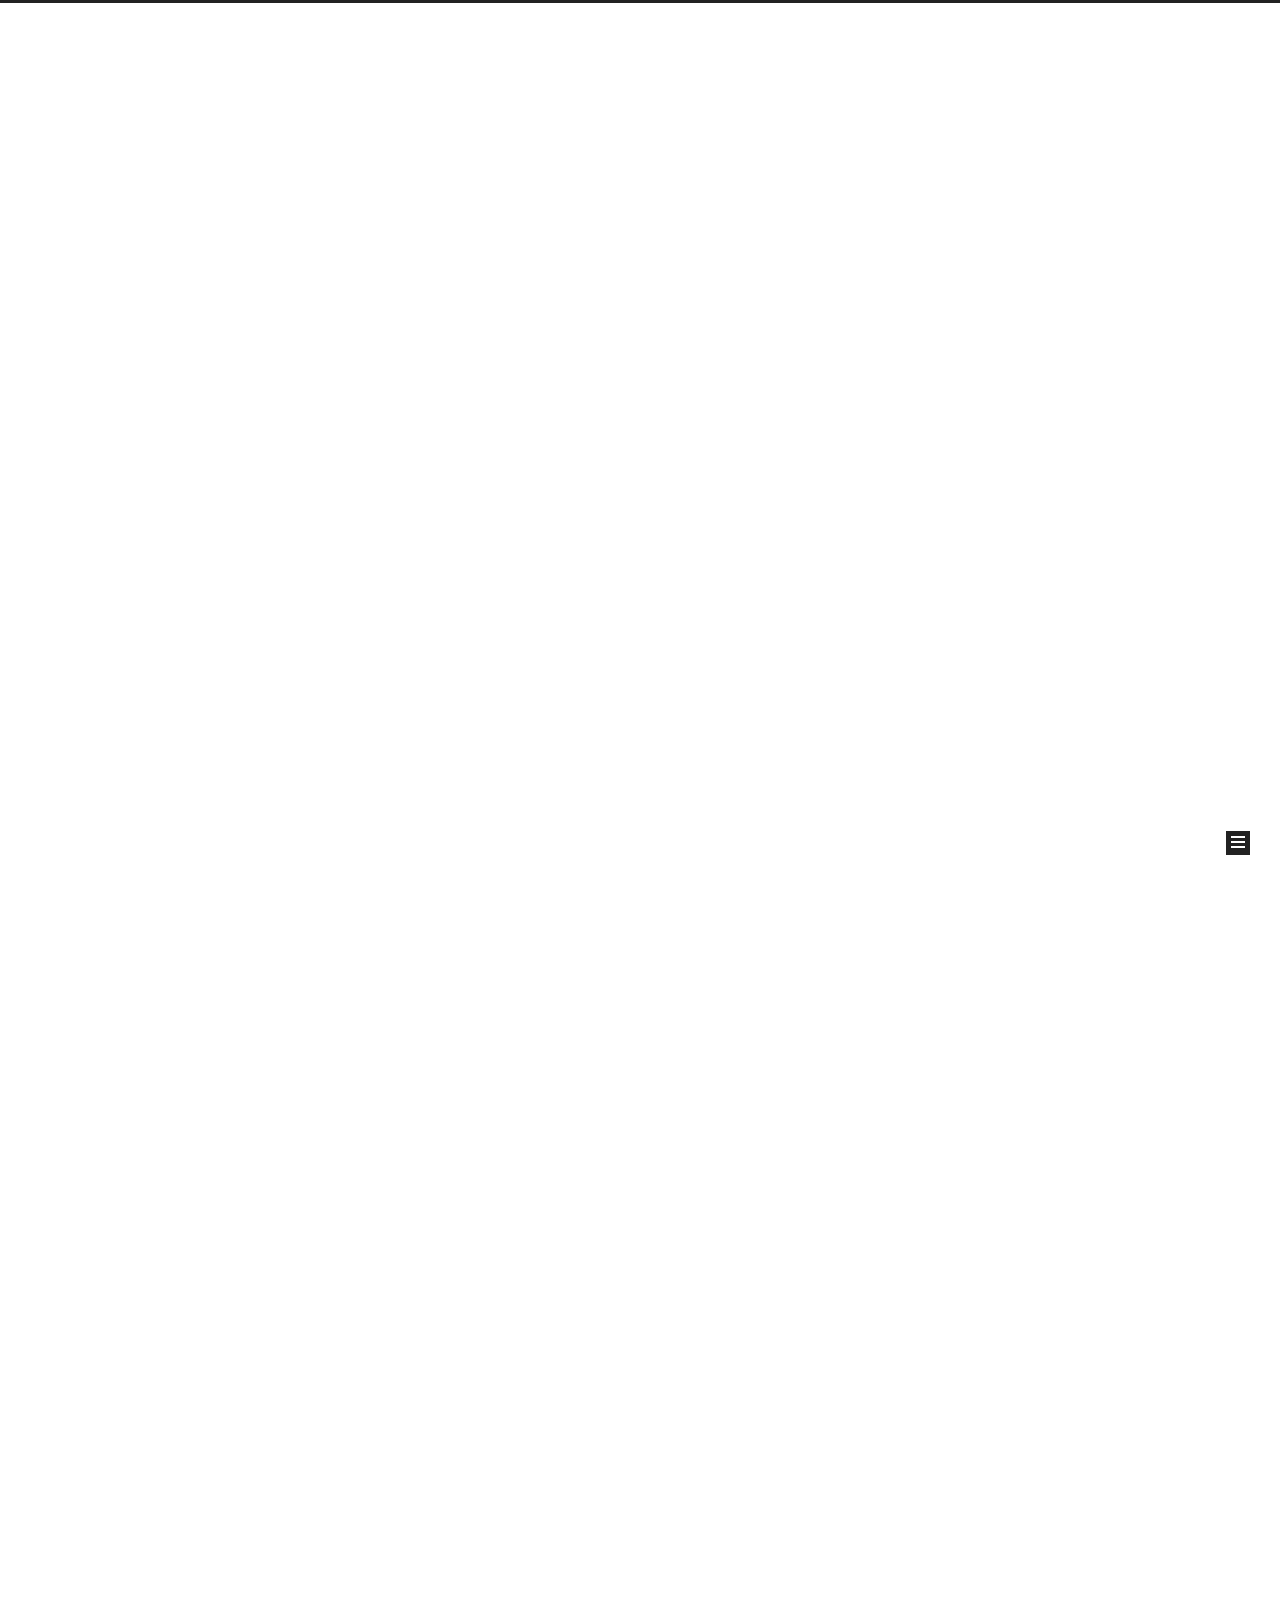
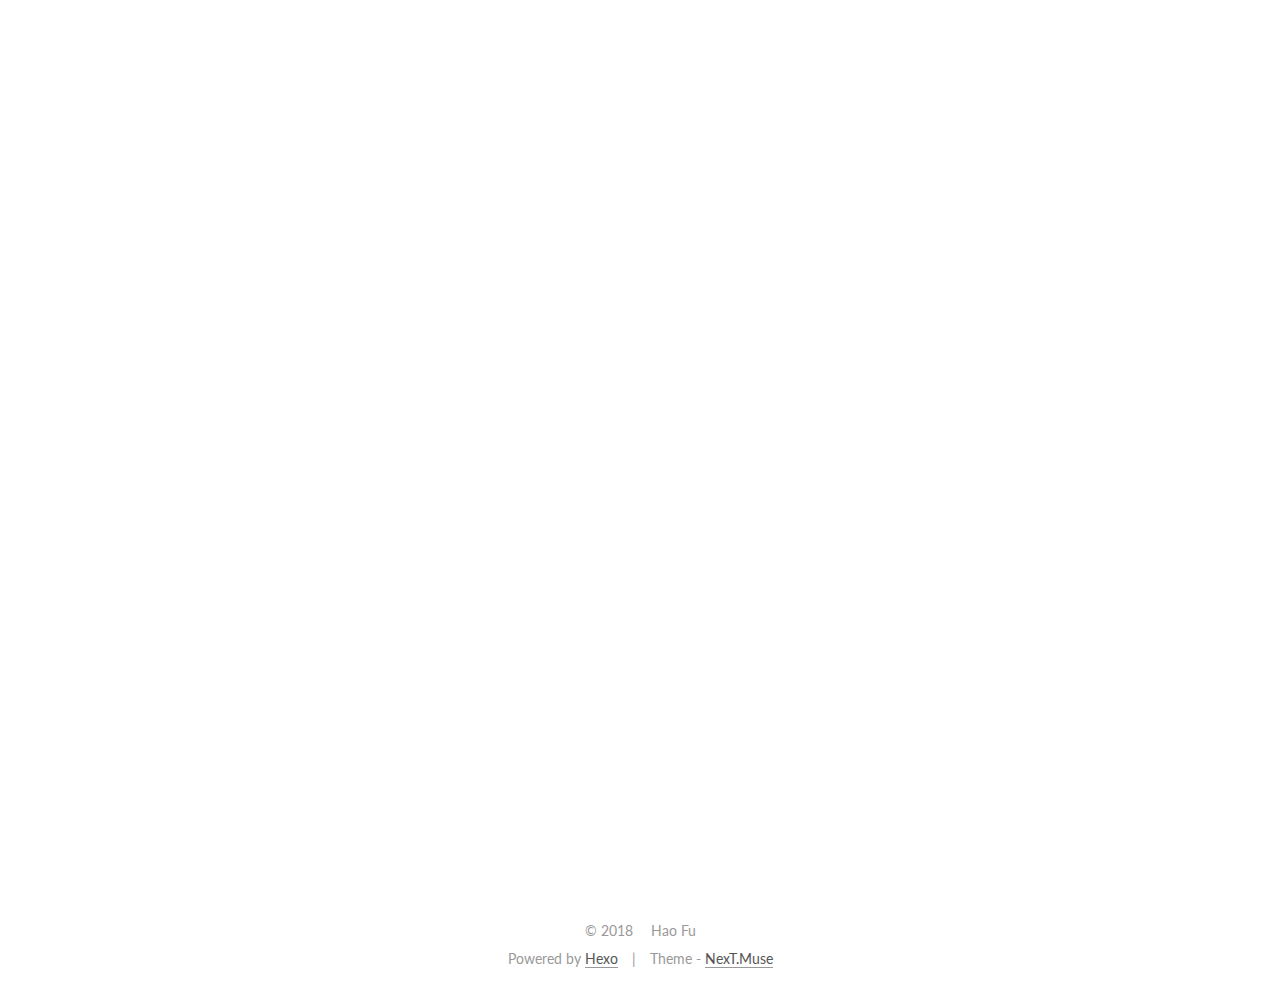
==== index.html @ afbe43dc "Site updated: 2018-04-07 23:13:47" ====
<!DOCTYPE html>



  


<html class="theme-next muse use-motion" lang="">
<head>
  <meta charset="UTF-8"/>
<meta http-equiv="X-UA-Compatible" content="IE=edge" />
<meta name="viewport" content="width=device-width, initial-scale=1, maximum-scale=1"/>
<meta name="theme-color" content="#222">









<meta http-equiv="Cache-Control" content="no-transform" />
<meta http-equiv="Cache-Control" content="no-siteapp" />















  
  
  <link href="/lib/fancybox/source/jquery.fancybox.css?v=2.1.5" rel="stylesheet" type="text/css" />




  
  
  
  

  
    
    
  

  

  

  

  

  
    
    
    <link href="//fonts.googleapis.com/css?family=Lato:300,300italic,400,400italic,700,700italic&subset=latin,latin-ext" rel="stylesheet" type="text/css">
  






<link href="/lib/font-awesome/css/font-awesome.min.css?v=4.6.2" rel="stylesheet" type="text/css" />

<link href="/css/main.css?v=5.1.2" rel="stylesheet" type="text/css" />


  <meta name="keywords" content="Hexo, NexT" />








  <link rel="shortcut icon" type="image/x-icon" href="/favicon.ico?v=5.1.2" />






<meta property="og:type" content="website">
<meta property="og:title" content="YiMao">
<meta property="og:url" content="http://yoursite.com/index.html">
<meta property="og:site_name" content="YiMao">
<meta property="og:locale" content="default">
<meta name="twitter:card" content="summary">
<meta name="twitter:title" content="YiMao">



<script type="text/javascript" id="hexo.configurations">
  var NexT = window.NexT || {};
  var CONFIG = {
    root: '/',
    scheme: 'Muse',
    sidebar: {"position":"left","display":"post","offset":12,"offset_float":12,"b2t":false,"scrollpercent":false,"onmobile":false},
    fancybox: true,
    tabs: true,
    motion: true,
    duoshuo: {
      userId: '0',
      author: 'Author'
    },
    algolia: {
      applicationID: '',
      apiKey: '',
      indexName: '',
      hits: {"per_page":10},
      labels: {"input_placeholder":"Search for Posts","hits_empty":"We didn't find any results for the search: ${query}","hits_stats":"${hits} results found in ${time} ms"}
    }
  };
</script>



  <link rel="canonical" href="http://yoursite.com/"/>





  <title>YiMao</title>
  














</head>

<body itemscope itemtype="http://schema.org/WebPage" lang="default">

  
  
    
  

  <div class="container sidebar-position-left 
   page-home 
 ">
    <div class="headband"></div>

    <header id="header" class="header" itemscope itemtype="http://schema.org/WPHeader">
      <div class="header-inner"><div class="site-brand-wrapper">
  <div class="site-meta ">
    

    <div class="custom-logo-site-title">
      <a href="/"  class="brand" rel="start">
        <span class="logo-line-before"><i></i></span>
        <span class="site-title">YiMao</span>
        <span class="logo-line-after"><i></i></span>
      </a>
    </div>
      
        <p class="site-subtitle"></p>
      
  </div>

  <div class="site-nav-toggle">
    <button>
      <span class="btn-bar"></span>
      <span class="btn-bar"></span>
      <span class="btn-bar"></span>
    </button>
  </div>
</div>

<nav class="site-nav">
  

  
    <ul id="menu" class="menu">
      
        
        <li class="menu-item menu-item-home">
          <a href="/" rel="section">
            
              <i class="menu-item-icon fa fa-fw fa-home"></i> <br />
            
            Home
          </a>
        </li>
      
        
        <li class="menu-item menu-item-archives">
          <a href="/archives/" rel="section">
            
              <i class="menu-item-icon fa fa-fw fa-archive"></i> <br />
            
            Archives
          </a>
        </li>
      
        
        <li class="menu-item menu-item-tags">
          <a href="/tags/" rel="section">
            
              <i class="menu-item-icon fa fa-fw fa-tags"></i> <br />
            
            Tags
          </a>
        </li>
      

      
    </ul>
  

  
</nav>



 </div>
    </header>

    <main id="main" class="main">
      <div class="main-inner">
        <div class="content-wrap">
          <div id="content" class="content">
            
  <section id="posts" class="posts-expand">
    
      

  

  
  
  

  <article class="post post-type-normal" itemscope itemtype="http://schema.org/Article">
  
  
  
  <div class="post-block">
    <link itemprop="mainEntityOfPage" href="http://yoursite.com/2018/04/07/git命令/">

    <span hidden itemprop="author" itemscope itemtype="http://schema.org/Person">
      <meta itemprop="name" content="Hao Fu">
      <meta itemprop="description" content="">
      <meta itemprop="image" content="/images/avatar.gif">
    </span>

    <span hidden itemprop="publisher" itemscope itemtype="http://schema.org/Organization">
      <meta itemprop="name" content="YiMao">
    </span>

    
      <header class="post-header">

        
        
          <h1 class="post-title" itemprop="name headline">
                
                <a class="post-title-link" href="/2018/04/07/git命令/" itemprop="url">Git常用命令</a></h1>
        

        <div class="post-meta">
          <span class="post-time">
            
              <span class="post-meta-item-icon">
                <i class="fa fa-calendar-o"></i>
              </span>
              
                <span class="post-meta-item-text">Posted on</span>
              
              <time title="Post created" itemprop="dateCreated datePublished" datetime="2018-04-07T23:09:01+08:00">
                2018-04-07
              </time>
            

            

            
          </span>

          

          
            
          

          
          

          

          

          

        </div>
      </header>
    

    
    
    
    <div class="post-body" itemprop="articleBody">

      
      

      
        
          
            <h2 id="git命令"><a href="#git命令" class="headerlink" title="git命令"></a>git命令</h2><ul>
<li>git stash          # save uncommitted changes</li>
<li>git stash list     # list stashed changes in this git</li>
<li>git show stash@{0} # see the last stash </li>
<li>git stash pop      # apply last stash and remove it from the list</li>
<li>git stash apply</li>
<li>git stash –help   # for more info</li>
<li>git rebase </li>
<li>git cherry-pick <commit></commit></li>
<li>git tag -a v1.0.10 -m “version v1.0.10” 打标签</li>
<li>git push origin v1.0.10 将本地标签push到远程</li>
<li>git tag -d v1.0.10 删除本地标签</li>
<li>git push origin –delete v1.0.10 删除远程标签</li>
<li>git branch -d [分支名] 删除本地分支</li>
<li>git branch -D [分支名] 强制删除本地分支</li>
<li>git push [远程名] :[分支名] 删除远程分支</li>
<li>git show [commit-hash-id] 查看某次commit的log信息</li>
<li>git log -p [filename] 查看某个文件的修改历史</li>
<li>git log -p -2 查看最近两次的log</li>
<li><p>git remote set-url origin [url] 修改远程仓库地址</p>
</li>
<li><p>查看个人提交代码的行数变化</p>
  <figure class="highlight plain"><table><tr><td class="gutter"><pre><span class="line">1</span><br></pre></td><td class="code"><pre><span class="line">git log --author=&quot;fuhao&quot; --since=1.year.ago --pretty=tformat: --numstat | awk &apos;&#123; add += $1; subs += $2; loc += $1 - $2 &#125; END &#123; printf &quot;added lines: %s, removed lines: %s, total lines: %s\n&quot;, add, subs, loc &#125;&apos; -</span><br></pre></td></tr></table></figure>
</li>
<li><p>提交数统计</p>
  <figure class="highlight plain"><table><tr><td class="gutter"><pre><span class="line">1</span><br></pre></td><td class="code"><pre><span class="line">git log --oneline | wc -l</span><br></pre></td></tr></table></figure>
</li>
<li><p>查看每个人增删改查的行数变化</p>
  <figure class="highlight plain"><table><tr><td class="gutter"><pre><span class="line">1</span><br></pre></td><td class="code"><pre><span class="line">git log --format=&apos;%aN&apos; | sort -u | while read name; do echo -en &quot;$name\t&quot;; git log --author=&quot;$name&quot; --pretty=tformat: --numstat | awk &apos;&#123; add += $1; subs += $2; loc += $1 - $2 &#125; END &#123; printf &quot;added lines: %s, removed lines: %s, total lines: %s\n&quot;, add, subs, loc &#125;&apos; -; done</span><br></pre></td></tr></table></figure></li>
</ul>

          
        
      
    </div>
    
    
    

    

    

    

    <footer class="post-footer">
      

      

      

      
      
        <div class="post-eof"></div>
      
    </footer>
  </div>
  
  
  
  </article>


    
      

  

  
  
  

  <article class="post post-type-normal" itemscope itemtype="http://schema.org/Article">
  
  
  
  <div class="post-block">
    <link itemprop="mainEntityOfPage" href="http://yoursite.com/2018/04/07/hello-world/">

    <span hidden itemprop="author" itemscope itemtype="http://schema.org/Person">
      <meta itemprop="name" content="Hao Fu">
      <meta itemprop="description" content="">
      <meta itemprop="image" content="/images/avatar.gif">
    </span>

    <span hidden itemprop="publisher" itemscope itemtype="http://schema.org/Organization">
      <meta itemprop="name" content="YiMao">
    </span>

    
      <header class="post-header">

        
        
          <h1 class="post-title" itemprop="name headline">
                
                <a class="post-title-link" href="/2018/04/07/hello-world/" itemprop="url">Hello World</a></h1>
        

        <div class="post-meta">
          <span class="post-time">
            
              <span class="post-meta-item-icon">
                <i class="fa fa-calendar-o"></i>
              </span>
              
                <span class="post-meta-item-text">Posted on</span>
              
              <time title="Post created" itemprop="dateCreated datePublished" datetime="2018-04-07T22:19:08+08:00">
                2018-04-07
              </time>
            

            

            
          </span>

          

          
            
          

          
          

          

          

          

        </div>
      </header>
    

    
    
    
    <div class="post-body" itemprop="articleBody">

      
      

      
        
          
            <p>Welcome to <a href="https://hexo.io/" target="_blank" rel="noopener">Hexo</a>! This is your very first post. Check <a href="https://hexo.io/docs/" target="_blank" rel="noopener">documentation</a> for more info. If you get any problems when using Hexo, you can find the answer in <a href="https://hexo.io/docs/troubleshooting.html" target="_blank" rel="noopener">troubleshooting</a> or you can ask me on <a href="https://github.com/hexojs/hexo/issues" target="_blank" rel="noopener">GitHub</a>.</p>
<h2 id="Quick-Start"><a href="#Quick-Start" class="headerlink" title="Quick Start"></a>Quick Start</h2><h3 id="Create-a-new-post"><a href="#Create-a-new-post" class="headerlink" title="Create a new post"></a>Create a new post</h3><figure class="highlight bash"><table><tr><td class="gutter"><pre><span class="line">1</span><br></pre></td><td class="code"><pre><span class="line">$ hexo new <span class="string">"My New Post"</span></span><br></pre></td></tr></table></figure>
<p>More info: <a href="https://hexo.io/docs/writing.html" target="_blank" rel="noopener">Writing</a></p>
<h3 id="Run-server"><a href="#Run-server" class="headerlink" title="Run server"></a>Run server</h3><figure class="highlight bash"><table><tr><td class="gutter"><pre><span class="line">1</span><br></pre></td><td class="code"><pre><span class="line">$ hexo server</span><br></pre></td></tr></table></figure>
<p>More info: <a href="https://hexo.io/docs/server.html" target="_blank" rel="noopener">Server</a></p>
<h3 id="Generate-static-files"><a href="#Generate-static-files" class="headerlink" title="Generate static files"></a>Generate static files</h3><figure class="highlight bash"><table><tr><td class="gutter"><pre><span class="line">1</span><br></pre></td><td class="code"><pre><span class="line">$ hexo generate</span><br></pre></td></tr></table></figure>
<p>More info: <a href="https://hexo.io/docs/generating.html" target="_blank" rel="noopener">Generating</a></p>
<h3 id="Deploy-to-remote-sites"><a href="#Deploy-to-remote-sites" class="headerlink" title="Deploy to remote sites"></a>Deploy to remote sites</h3><figure class="highlight bash"><table><tr><td class="gutter"><pre><span class="line">1</span><br></pre></td><td class="code"><pre><span class="line">$ hexo deploy</span><br></pre></td></tr></table></figure>
<p>More info: <a href="https://hexo.io/docs/deployment.html" target="_blank" rel="noopener">Deployment</a></p>

          
        
      
    </div>
    
    
    

    

    

    

    <footer class="post-footer">
      

      

      

      
      
        <div class="post-eof"></div>
      
    </footer>
  </div>
  
  
  
  </article>


    
  </section>

  


          </div>
          


          

        </div>
        
          
  
  <div class="sidebar-toggle">
    <div class="sidebar-toggle-line-wrap">
      <span class="sidebar-toggle-line sidebar-toggle-line-first"></span>
      <span class="sidebar-toggle-line sidebar-toggle-line-middle"></span>
      <span class="sidebar-toggle-line sidebar-toggle-line-last"></span>
    </div>
  </div>

  <aside id="sidebar" class="sidebar">
    
    <div class="sidebar-inner">

      

      

      <section class="site-overview sidebar-panel sidebar-panel-active">
        <div class="site-author motion-element" itemprop="author" itemscope itemtype="http://schema.org/Person">
          <img class="site-author-image" itemprop="image"
               src="/images/avatar.gif"
               alt="Hao Fu" />
          <p class="site-author-name" itemprop="name">Hao Fu</p>
           
              <p class="site-description motion-element" itemprop="description"></p>
          
        </div>
        <nav class="site-state motion-element">

          
            <div class="site-state-item site-state-posts">
              <a href="/archives/">
                <span class="site-state-item-count">2</span>
                <span class="site-state-item-name">posts</span>
              </a>
            </div>
          

          

          

        </nav>

        

        <div class="links-of-author motion-element">
          
        </div>

        
        

        
        

        


      </section>

      

      

    </div>
  </aside>


        
      </div>
    </main>

    <footer id="footer" class="footer">
      <div class="footer-inner">
        <div class="copyright" >
  
  &copy; 
  <span itemprop="copyrightYear">2018</span>
  <span class="with-love">
    <i class="fa fa-heart"></i>
  </span>
  <span class="author" itemprop="copyrightHolder">Hao Fu</span>
</div>


<div class="powered-by">
  Powered by <a class="theme-link" href="https://hexo.io">Hexo</a>
</div>

<div class="theme-info">
  Theme -
  <a class="theme-link" href="https://github.com/iissnan/hexo-theme-next">
    NexT.Muse
  </a>
</div>


        

        
      </div>
    </footer>

    
      <div class="back-to-top">
        <i class="fa fa-arrow-up"></i>
        
      </div>
    

  </div>

  

<script type="text/javascript">
  if (Object.prototype.toString.call(window.Promise) !== '[object Function]') {
    window.Promise = null;
  }
</script>









  












  
  <script type="text/javascript" src="/lib/jquery/index.js?v=2.1.3"></script>

  
  <script type="text/javascript" src="/lib/fastclick/lib/fastclick.min.js?v=1.0.6"></script>

  
  <script type="text/javascript" src="/lib/jquery_lazyload/jquery.lazyload.js?v=1.9.7"></script>

  
  <script type="text/javascript" src="/lib/velocity/velocity.min.js?v=1.2.1"></script>

  
  <script type="text/javascript" src="/lib/velocity/velocity.ui.min.js?v=1.2.1"></script>

  
  <script type="text/javascript" src="/lib/fancybox/source/jquery.fancybox.pack.js?v=2.1.5"></script>


  


  <script type="text/javascript" src="/js/src/utils.js?v=5.1.2"></script>

  <script type="text/javascript" src="/js/src/motion.js?v=5.1.2"></script>



  
  

  
    <script type="text/javascript" src="/js/src/scrollspy.js?v=5.1.2"></script>
<script type="text/javascript" src="/js/src/post-details.js?v=5.1.2"></script>

  

  


  <script type="text/javascript" src="/js/src/bootstrap.js?v=5.1.2"></script>



  


  




	





  





  






  





  

  

  

  

  

  

</body>
</html>
---- css/main.css ----
/* normalize.css v3.0.2 | MIT License | git.io/normalize */
html {
  font-family: sans-serif; /* 1 */
  -ms-text-size-adjust: 100%; /* 2 */
  -webkit-text-size-adjust: 100%; /* 2 */
}
body {
  margin: 0;
}
article,
aside,
details,
figcaption,
figure,
footer,
header,
hgroup,
main,
menu,
nav,
section,
summary {
  display: block;
}
audio,
canvas,
progress,
video {
  display: inline-block; /* 1 */
  vertical-align: baseline; /* 2 */
}
audio:not([controls]) {
  display: none;
  height: 0;
}
[hidden],
template {
  display: none;
}
a {
  background-color: transparent;
}
a:active,
a:hover {
  outline: 0;
}
abbr[title] {
  border-bottom: 1px dotted;
}
b,
strong {
  font-weight: bold;
}
dfn {
  font-style: italic;
}
h1 {
  font-size: 2em;
  margin: 0.67em 0;
}
mark {
  background: #ff0;
  color: #000;
}
small {
  font-size: 80%;
}
sub,
sup {
  font-size: 75%;
  line-height: 0;
  position: relative;
  vertical-align: baseline;
}
sup {
  top: -0.5em;
}
sub {
  bottom: -0.25em;
}
img {
  border: 0;
}
svg:not(:root) {
  overflow: hidden;
}
figure {
  margin: 1em 40px;
}
hr {
  -moz-box-sizing: content-box;
  box-sizing: content-box;
  height: 0;
}
pre {
  overflow: auto;
}
code,
kbd,
pre,
samp {
  font-family: monospace, monospace;
  font-size: 1em;
}
button,
input,
optgroup,
select,
textarea {
  color: inherit; /* 1 */
  font: inherit; /* 2 */
  margin: 0; /* 3 */
}
button {
  overflow: visible;
}
button,
select {
  text-transform: none;
}
button,
html input[type="button"],
input[type="reset"],
input[type="submit"] {
  -webkit-appearance: button; /* 2 */
  cursor: pointer; /* 3 */
}
button[disabled],
html input[disabled] {
  cursor: default;
}
button::-moz-focus-inner,
input::-moz-focus-inner {
  border: 0;
  padding: 0;
}
input {
  line-height: normal;
}
input[type="checkbox"],
input[type="radio"] {
  box-sizing: border-box; /* 1 */
  padding: 0; /* 2 */
}
input[type="number"]::-webkit-inner-spin-button,
input[type="number"]::-webkit-outer-spin-button {
  height: auto;
}
input[type="search"] {
  -webkit-appearance: textfield; /* 1 */
  -moz-box-sizing: content-box;
  -webkit-box-sizing: content-box; /* 2 */
  box-sizing: content-box;
}
input[type="search"]::-webkit-search-cancel-button,
input[type="search"]::-webkit-search-decoration {
  -webkit-appearance: none;
}
fieldset {
  border: 1px solid #c0c0c0;
  margin: 0 2px;
  padding: 0.35em 0.625em 0.75em;
}
legend {
  border: 0; /* 1 */
  padding: 0; /* 2 */
}
textarea {
  overflow: auto;
}
optgroup {
  font-weight: bold;
}
table {
  border-collapse: collapse;
  border-spacing: 0;
}
td,
th {
  padding: 0;
}
::selection {
  background: #262a30;
  color: #fff;
}
body {
  position: relative;
  font-family: 'Lato', "PingFang SC", "Microsoft YaHei", sans-serif;
  font-size: 14px;
  line-height: 2;
  color: #555;
  background: #fff;
}
@media (max-width: 767px) {
  body {
    padding-right: 0 !important;
  }
}
@media (min-width: 768px) and (max-width: 991px) {
  body {
    padding-right: 0 !important;
  }
}
@media (min-width: 1600px) {
  body {
    font-size: 16px;
  }
}
h1,
h2,
h3,
h4,
h5,
h6 {
  margin: 0;
  padding: 0;
  font-weight: bold;
  line-height: 1.5;
  font-family: 'Lato', "PingFang SC", "Microsoft YaHei", sans-serif;
}
h2,
h3,
h4,
h5,
h6 {
  margin: 20px 0 15px;
}
h1 {
  font-size: 22px;
}
@media (max-width: 767px) {
  h1 {
    font-size: 18px;
  }
}
h2 {
  font-size: 20px;
}
@media (max-width: 767px) {
  h2 {
    font-size: 16px;
  }
}
h3 {
  font-size: 18px;
}
@media (max-width: 767px) {
  h3 {
    font-size: 14px;
  }
}
h4 {
  font-size: 16px;
}
@media (max-width: 767px) {
  h4 {
    font-size: 12px;
  }
}
h5 {
  font-size: 14px;
}
@media (max-width: 767px) {
  h5 {
    font-size: 10px;
  }
}
h6 {
  font-size: 12px;
}
@media (max-width: 767px) {
  h6 {
    font-size: 8px;
  }
}
p {
  margin: 0 0 20px 0;
}
a {
  color: #555;
  text-decoration: none;
  border-bottom: 1px solid #999;
  word-wrap: break-word;
}
a:hover {
  color: #222;
  border-bottom-color: #222;
}
blockquote {
  margin: 0;
  padding: 0;
}
img {
  display: block;
  margin: auto;
  max-width: 100%;
  height: auto;
}
hr {
  margin: 40px 0;
  height: 3px;
  border: none;
  background-color: #ddd;
  background-image: repeating-linear-gradient(-45deg, #fff, #fff 4px, transparent 4px, transparent 8px);
}
blockquote {
  padding: 0 15px;
  color: #666;
  border-left: 4px solid #ddd;
}
blockquote cite::before {
  content: "-";
  padding: 0 5px;
}
dt {
  font-weight: 700;
}
dd {
  margin: 0;
  padding: 0;
}
.text-left {
  text-align: left;
}
.text-center {
  text-align: center;
}
.text-right {
  text-align: right;
}
.text-justify {
  text-align: justify;
}
.text-nowrap {
  white-space: nowrap;
}
.text-lowercase {
  text-transform: lowercase;
}
.text-uppercase {
  text-transform: uppercase;
}
.text-capitalize {
  text-transform: capitalize;
}
.center-block {
  display: block;
  margin-left: auto;
  margin-right: auto;
}
.clearfix:before,
.clearfix:after {
  content: " ";
  display: table;
}
.clearfix:after {
  clear: both;
}
.pullquote {
  width: 45%;
}
.pullquote.left {
  float: left;
  margin-left: 5px;
  margin-right: 10px;
}
.pullquote.right {
  float: right;
  margin-left: 10px;
  margin-right: 5px;
}
.affix.affix.affix {
  position: fixed;
}
.translation {
  margin-top: -20px;
  font-size: 14px;
  color: #999;
}
.scrollbar-measure {
  width: 100px;
  height: 100px;
  overflow: scroll;
  position: absolute;
  top: -9999px;
}
.use-motion .motion-element {
  opacity: 0;
}
table {
  margin: 20px 0;
  width: 100%;
  border-collapse: collapse;
  border-spacing: 0;
  border: 1px solid #ddd;
  font-size: 14px;
  table-layout: fixed;
  word-wrap: break-all;
}
table>tbody>tr:nth-of-type(odd) {
  background-color: #f9f9f9;
}
table>tbody>tr:hover {
  background-color: #f5f5f5;
}
caption,
th,
td {
  padding: 8px;
  text-align: left;
  vertical-align: middle;
  font-weight: normal;
}
th,
td {
  border-bottom: 3px solid #ddd;
  border-right: 1px solid #eee;
}
th {
  padding-bottom: 10px;
  font-weight: 700;
}
td {
  border-bottom-width: 1px;
}
html,
body {
  height: 100%;
}
.container {
  position: relative;
  min-height: 100%;
}
.header-inner {
  margin: 0 auto;
  padding: 100px 0 70px;
  width: 700px;
}
@media (min-width: 1600px) {
  .container .header-inner {
    width: 900px;
  }
}
.main {
  padding-bottom: 150px;
}
.main-inner {
  margin: 0 auto;
  width: 700px;
}
@media (min-width: 1600px) {
  .container .main-inner {
    width: 900px;
  }
}
.footer {
  position: absolute;
  left: 0;
  bottom: 0;
  width: 100%;
  min-height: 50px;
}
.footer-inner {
  box-sizing: border-box;
  margin: 20px auto;
  width: 700px;
}
@media (min-width: 1600px) {
  .container .footer-inner {
    width: 900px;
  }
}
pre,
.highlight {
  overflow: auto;
  margin: 20px 0;
  padding: 0;
  font-size: 13px;
  color: #4d4d4c;
  background: #f7f7f7;
  line-height: 1.6;
}
pre,
code {
  font-family: consolas, Menlo, "PingFang SC", "Microsoft YaHei", monospace;
}
code {
  padding: 2px 4px;
  word-wrap: break-word;
  color: #555;
  background: #eee;
  border-radius: 3px;
  font-size: 13px;
}
pre code {
  padding: 0;
  color: #4d4d4c;
  background: none;
  text-shadow: none;
}
.highlight {
  border-radius: 1px;
}
.highlight pre {
  border: none;
  margin: 0;
  padding: 10px 0;
}
.highlight table {
  margin: 0;
  width: auto;
  border: none;
}
.highlight td {
  border: none;
  padding: 0;
}
.highlight figcaption {
  font-size: 1em;
  color: #4d4d4c;
  line-height: 1em;
  margin-bottom: 1em;
}
.highlight figcaption:before,
.highlight figcaption:after {
  content: " ";
  display: table;
}
.highlight figcaption:after {
  clear: both;
}
.highlight figcaption a {
  float: right;
  color: #4d4d4c;
}
.highlight figcaption a:hover {
  border-bottom-color: #4d4d4c;
}
.highlight .gutter pre {
  padding-left: 10px;
  padding-right: 10px;
  color: #869194;
  text-align: right;
  background-color: #eff2f3;
}
.highlight .code pre {
  width: 100%;
  padding-left: 10px;
  padding-right: 10px;
  background-color: #f7f7f7;
}
.highlight .line {
  height: 20px;
}
.gutter {
  -webkit-user-select: none;
  -moz-user-select: none;
  -ms-user-select: none;
  user-select: none;
}
.gist table {
  width: auto;
}
.gist table td {
  border: none;
}
pre .deletion {
  background: #fdd;
}
pre .addition {
  background: #dfd;
}
pre .meta {
  color: #8959a8;
}
pre .comment {
  color: #8e908c;
}
pre .variable,
pre .attribute,
pre .tag,
pre .regexp,
pre .ruby .constant,
pre .xml .tag .title,
pre .xml .pi,
pre .xml .doctype,
pre .html .doctype,
pre .css .id,
pre .css .class,
pre .css .pseudo {
  color: #c82829;
}
pre .number,
pre .preprocessor,
pre .built_in,
pre .literal,
pre .params,
pre .constant,
pre .command {
  color: #f5871f;
}
pre .ruby .class .title,
pre .css .rules .attribute,
pre .string,
pre .value,
pre .inheritance,
pre .header,
pre .ruby .symbol,
pre .xml .cdata,
pre .special,
pre .number,
pre .formula {
  color: #718c00;
}
pre .title,
pre .css .hexcolor {
  color: #3e999f;
}
pre .function,
pre .python .decorator,
pre .python .title,
pre .ruby .function .title,
pre .ruby .title .keyword,
pre .perl .sub,
pre .javascript .title,
pre .coffeescript .title {
  color: #4271ae;
}
pre .keyword,
pre .javascript .function {
  color: #8959a8;
}
.full-image.full-image.full-image {
  border: none;
  max-width: 100%;
  width: auto;
  margin: 20px auto;
}
@media (min-width: 992px) {
  .full-image.full-image.full-image {
    max-width: none;
    width: 110%;
    margin: 25px -5%;
  }
}
.blockquote-center,
.page-home .post-type-quote blockquote,
.page-post-detail .post-type-quote blockquote {
  position: relative;
  margin: 40px 0;
  padding: 0;
  border-left: none;
  text-align: center;
}
.blockquote-center::before,
.page-home .post-type-quote blockquote::before,
.page-post-detail .post-type-quote blockquote::before,
.blockquote-center::after,
.page-home .post-type-quote blockquote::after,
.page-post-detail .post-type-quote blockquote::after {
  position: absolute;
  content: ' ';
  display: block;
  width: 100%;
  height: 24px;
  opacity: 0.2;
  background-repeat: no-repeat;
  background-position: 0 -6px;
  background-size: 22px 22px;
}
.blockquote-center::before,
.page-home .post-type-quote blockquote::before,
.page-post-detail .post-type-quote blockquote::before {
  top: -20px;
  background-image: url("../images/quote-l.svg");
  border-top: 1px solid #ccc;
}
.blockquote-center::after,
.page-home .post-type-quote blockquote::after,
.page-post-detail .post-type-quote blockquote::after {
  bottom: -20px;
  background-image: url("../images/quote-r.svg");
  border-bottom: 1px solid #ccc;
  background-position: 100% 8px;
}
.blockquote-center p,
.page-home .post-type-quote blockquote p,
.page-post-detail .post-type-quote blockquote p,
.blockquote-center div,
.page-home .post-type-quote blockquote div,
.page-post-detail .post-type-quote blockquote div {
  text-align: center;
}
.post .post-body .group-picture img {
  box-sizing: border-box;
  padding: 0 3px;
  border: none;
}
.post .group-picture-row {
  overflow: hidden;
  margin-top: 6px;
}
.post .group-picture-row:first-child {
  margin-top: 0;
}
.post .group-picture-column {
  float: left;
}
.page-post-detail .post-body .group-picture-column {
  float: none;
  margin-top: 10px;
  width: auto !important;
}
.page-post-detail .post-body .group-picture-column img {
  margin: 0 auto;
}
.page-archive .group-picture-container {
  overflow: hidden;
}
.page-archive .group-picture-row {
  float: left;
}
.page-archive .group-picture-row:first-child {
  margin-top: 6px;
}
.page-archive .group-picture-column {
  max-width: 150px;
  max-height: 150px;
}
.post-body .note {
  position: relative;
  padding: 15px;
  margin-bottom: 20px;
  border: 1px solid #eee;
  border-left-width: 5px;
  border-radius: 3px;
}
.post-body .note h2,
.post-body .note h3,
.post-body .note h4,
.post-body .note h5,
.post-body .note h6 {
  margin-top: 0;
  margin-bottom: 0;
  border-bottom: initial;
  padding-top: 0 !important;
}
.post-body .note p:first-child,
.post-body .note ul:first-child,
.post-body .note ol:first-child,
.post-body .note table:first-child,
.post-body .note pre:first-child,
.post-body .note blockquote:first-child {
  margin-top: 0;
}
.post-body .note p:last-child,
.post-body .note ul:last-child,
.post-body .note ol:last-child,
.post-body .note table:last-child,
.post-body .note pre:last-child,
.post-body .note blockquote:last-child {
  margin-bottom: 0;
}
.post-body .note.default {
  border-left-color: #777;
}
.post-body .note.default h2,
.post-body .note.default h3,
.post-body .note.default h4,
.post-body .note.default h5,
.post-body .note.default h6 {
  color: #777;
}
.post-body .note.primary {
  border-left-color: #6f42c1;
}
.post-body .note.primary h2,
.post-body .note.primary h3,
.post-body .note.primary h4,
.post-body .note.primary h5,
.post-body .note.primary h6 {
  color: #6f42c1;
}
.post-body .note.info {
  border-left-color: #428bca;
}
.post-body .note.info h2,
.post-body .note.info h3,
.post-body .note.info h4,
.post-body .note.info h5,
.post-body .note.info h6 {
  color: #428bca;
}
.post-body .note.success {
  border-left-color: #5cb85c;
}
.post-body .note.success h2,
.post-body .note.success h3,
.post-body .note.success h4,
.post-body .note.success h5,
.post-body .note.success h6 {
  color: #5cb85c;
}
.post-body .note.warning {
  border-left-color: #f0ad4e;
}
.post-body .note.warning h2,
.post-body .note.warning h3,
.post-body .note.warning h4,
.post-body .note.warning h5,
.post-body .note.warning h6 {
  color: #f0ad4e;
}
.post-body .note.danger {
  border-left-color: #d9534f;
}
.post-body .note.danger h2,
.post-body .note.danger h3,
.post-body .note.danger h4,
.post-body .note.danger h5,
.post-body .note.danger h6 {
  color: #d9534f;
}
.post-body .label {
  display: inline;
  padding: 0 2px;
  white-space: nowrap;
}
.post-body .label.default {
  background-color: #f0f0f0;
}
.post-body .label.primary {
  background-color: #efe6f7;
}
.post-body .label.info {
  background-color: #e5f2f8;
}
.post-body .label.success {
  background-color: #e7f4e9;
}
.post-body .label.warning {
  background-color: #fcf6e1;
}
.post-body .label.danger {
  background-color: #fae8eb;
}
.post-body .tabs {
  position: relative;
  display: block;
  margin-bottom: 20px;
  padding-top: 10px;
}
.post-body .tabs ul.nav-tabs {
  margin: 0;
  padding: 0;
  display: flex;
  margin-bottom: -1px;
}
@media (max-width: 413px) {
  .post-body .tabs ul.nav-tabs {
    display: block;
    margin-bottom: 5px;
  }
}
.post-body .tabs ul.nav-tabs li.tab {
  list-style-type: none !important;
  margin: 0 0.25em 0 0;
  border-top: 3px solid transparent;
  border-left: 1px solid transparent;
  border-right: 1px solid transparent;
}
@media (max-width: 413px) {
  .post-body .tabs ul.nav-tabs li.tab {
    margin: initial;
    border-top: 1px solid transparent;
    border-left: 3px solid transparent;
    border-right: 1px solid transparent;
    border-bottom: 1px solid transparent;
  }
}
.post-body .tabs ul.nav-tabs li.tab a {
  outline: 0;
  border-bottom: initial;
  display: block;
  line-height: 1.8em;
  padding: 0.25em 0.75em;
  transition-duration: 0.2s;
  transition-timing-function: ease-out;
  transition-delay: 0s;
}
.post-body .tabs ul.nav-tabs li.tab a i {
  width: 1.285714285714286em;
}
.post-body .tabs ul.nav-tabs li.tab.active {
  border-top: 3px solid #fc6423;
  border-left: 1px solid #ddd;
  border-right: 1px solid #ddd;
  background-color: #fff;
}
@media (max-width: 413px) {
  .post-body .tabs ul.nav-tabs li.tab.active {
    border-top: 1px solid #ddd;
    border-left: 3px solid #fc6423;
    border-right: 1px solid #ddd;
    border-bottom: 1px solid #ddd;
  }
}
.post-body .tabs ul.nav-tabs li.tab.active a {
  cursor: default;
  color: #555;
}
.post-body .tabs .tab-content {
  background-color: #fff;
}
.post-body .tabs .tab-content .tab-pane {
  border: 1px solid #ddd;
  padding: 20px 20px 0 20px;
}
.post-body .tabs .tab-content .tab-pane:not(.active) {
  display: none !important;
}
.post-body .tabs .tab-content .tab-pane.active {
  display: block !important;
}
.btn {
  display: inline-block;
  padding: 0 20px;
  font-size: 14px;
  color: #fff;
  background: #222;
  border: 2px solid #222;
  text-decoration: none;
  border-radius: 0;
  transition-property: background-color;
  transition-duration: 0.2s;
  transition-timing-function: ease-in-out;
  transition-delay: 0s;
}
.btn:hover,
.post-button .btn:hover {
  border-color: #222;
  color: #222;
  background: #fff;
}
.btn-bar {
  display: block;
  width: 22px;
  height: 2px;
  background: #555;
  border-radius: 1px;
}
.btn-bar+.btn-bar {
  margin-top: 4px;
}
.pagination {
  margin: 120px 0 40px;
  text-align: center;
  border-top: 1px solid #eee;
}
.page-number-basic,
.pagination .prev,
.pagination .next,
.pagination .page-number,
.pagination .space {
  display: inline-block;
  position: relative;
  top: -1px;
  margin: 0 10px;
  padding: 0 10px;
  line-height: 30px;
}
@media (max-width: 767px) {
  .page-number-basic,
  .pagination .prev,
  .pagination .next,
  .pagination .page-number,
  .pagination .space {
    margin: 0 5px;
  }
}
.pagination .prev,
.pagination .next,
.pagination .page-number {
  border-bottom: 0;
  border-top: 1px solid #eee;
  transition-property: border-color;
  transition-duration: 0.2s;
  transition-timing-function: ease-in-out;
  transition-delay: 0s;
}
.pagination .prev:hover,
.pagination .next:hover,
.pagination .page-number:hover {
  border-top-color: #222;
}
.pagination .space {
  padding: 0;
  margin: 0;
}
.pagination .prev {
  margin-left: 0;
}
.pagination .next {
  margin-right: 0;
}
.pagination .page-number.current {
  color: #fff;
  background: #ccc;
  border-top-color: #ccc;
}
@media (max-width: 767px) {
  .pagination {
    border-top: none;
  }
  .pagination .prev,
  .pagination .next,
  .pagination .page-number {
    margin-bottom: 10px;
    border-top: 0;
    border-bottom: 1px solid #eee;
  }
  .pagination .prev:hover,
  .pagination .next:hover,
  .pagination .page-number:hover {
    border-bottom-color: #222;
  }
}
.comments {
  margin: 60px 20px 0;
}
.tag-cloud {
  text-align: center;
}
.tag-cloud a {
  display: inline-block;
  margin: 10px;
}
.back-to-top {
  box-sizing: border-box;
  position: fixed;
  bottom: -100px;
  right: 30px;
  z-index: 1050;
  padding: 0 6px;
  width: 24px;
  background: #222;
  font-size: 12px;
  opacity: 1;
  color: #fff;
  cursor: pointer;
  text-align: center;
  -webkit-transform: translateZ(0);
  transition-property: bottom;
  transition-duration: 0.2s;
  transition-timing-function: ease-in-out;
  transition-delay: 0s;
}
@media (min-width: 768px) and (max-width: 991px) {
  .back-to-top {
    display: none !important;
  }
}
@media (max-width: 767px) {
  .back-to-top {
    display: none !important;
  }
}
.back-to-top.back-to-top-on {
  bottom: 19px;
}
.header {
  background: transparent;
}
.header-inner {
  position: relative;
}
.headband {
  height: 3px;
  background: #222;
}
.site-meta {
  margin: 0;
  text-align: center;
}
@media (max-width: 767px) {
  .site-meta {
    text-align: center;
  }
}
.brand {
  position: relative;
  display: inline-block;
  padding: 0 40px;
  color: #fff;
  background: #222;
  border-bottom: none;
}
.brand:hover {
  color: #fff;
}
.logo {
  display: inline-block;
  margin-right: 5px;
  line-height: 36px;
  vertical-align: top;
}
.site-title {
  display: inline-block;
  vertical-align: top;
  line-height: 36px;
  font-size: 20px;
  font-weight: normal;
  font-family: 'Lato', "PingFang SC", "Microsoft YaHei", sans-serif;
}
.site-subtitle {
  margin-top: 10px;
  font-size: 13px;
  color: #999;
}
.use-motion .brand {
  opacity: 0;
}
.use-motion .logo,
.use-motion .site-title,
.use-motion .site-subtitle {
  opacity: 0;
  position: relative;
  top: -10px;
}
.site-nav-toggle {
  display: none;
  position: absolute;
  top: 10px;
  left: 10px;
}
@media (max-width: 767px) {
  .site-nav-toggle {
    display: block;
  }
}
.site-nav-toggle button {
  margin-top: 2px;
  padding: 9px 10px;
  background: transparent;
  border: none;
}
@media (max-width: 767px) {
  .site-nav {
    display: none;
    margin: 0 -10px;
    padding: 0 10px;
    clear: both;
    border-top: 1px solid #ddd;
  }
}
@media (min-width: 768px) and (max-width: 991px) {
  .site-nav {
    display: block !important;
  }
}
@media (min-width: 992px) {
  .site-nav {
    display: block !important;
  }
}
.menu {
  margin-top: 20px;
  padding-left: 0;
  text-align: center;
}
.menu .menu-item {
  display: inline-block;
  margin: 0 10px;
  list-style: none;
}
@media screen and (max-width: 767px) {
  .menu .menu-item {
    margin-top: 10px;
  }
}
.menu .menu-item a {
  display: block;
  font-size: 13px;
  line-height: inherit;
  border-bottom: 1px solid transparent;
  transition-property: border-color;
  transition-duration: 0.2s;
  transition-timing-function: ease-in-out;
  transition-delay: 0s;
}
.menu .menu-item a:hover {
  border-bottom-color: #222;
}
.menu .menu-item .fa {
  margin-right: 5px;
}
.use-motion .menu-item {
  opacity: 0;
}
.post-body {
  font-family: 'Lato', "PingFang SC", "Microsoft YaHei", sans-serif;
}
@media (max-width: 767px) {
  .post-body {
    word-break: break-word;
  }
}
.post-body .fancybox img {
  display: block !important;
  margin: 0 auto;
  cursor: pointer;
  cursor: zoom-in;
  cursor: -webkit-zoom-in;
}
.post-body .image-caption,
.post-body .figure .caption {
  margin: 10px auto 15px;
  text-align: center;
  font-size: 14px;
  color: #999;
  font-weight: bold;
  line-height: 1;
}
.post-sticky-flag {
  display: inline-block;
  font-size: 16px;
  -ms-transform: rotate(30deg);
  -webkit-transform: rotate(30deg);
  -moz-transform: rotate(30deg);
  -ms-transform: rotate(30deg);
  -o-transform: rotate(30deg);
  transform: rotate(30deg);
}
.posts-expand {
  padding-top: 40px;
}
@media (max-width: 767px) {
  .posts-expand {
    margin: 0 20px;
  }
  .post-body pre {
    padding: 10px;
  }
  .post-body pre .gutter pre {
    padding-right: 10px;
  }
  .post-body .highlight {
    margin-left: 0px;
    margin-right: 0px;
    padding: 0;
  }
  .post-body .highlight .gutter pre {
    padding-right: 10px;
  }
}
@media (min-width: 992px) {
  .posts-expand .post-body {
    text-align: justify;
  }
}
.posts-expand .post-body h2,
.posts-expand .post-body h3,
.posts-expand .post-body h4,
.posts-expand .post-body h5,
.posts-expand .post-body h6 {
  padding-top: 10px;
}
.posts-expand .post-body h2 .header-anchor,
.posts-expand .post-body h3 .header-anchor,
.posts-expand .post-body h4 .header-anchor,
.posts-expand .post-body h5 .header-anchor,
.posts-expand .post-body h6 .header-anchor {
  float: right;
  margin-left: 10px;
  color: #ccc;
  border-bottom-style: none;
  visibility: hidden;
}
.posts-expand .post-body h2 .header-anchor:hover,
.posts-expand .post-body h3 .header-anchor:hover,
.posts-expand .post-body h4 .header-anchor:hover,
.posts-expand .post-body h5 .header-anchor:hover,
.posts-expand .post-body h6 .header-anchor:hover {
  color: inherit;
}
.posts-expand .post-body h2:hover .header-anchor,
.posts-expand .post-body h3:hover .header-anchor,
.posts-expand .post-body h4:hover .header-anchor,
.posts-expand .post-body h5:hover .header-anchor,
.posts-expand .post-body h6:hover .header-anchor {
  visibility: visible;
}
.posts-expand .post-body ul li {
  list-style: circle;
}
.posts-expand .post-body img {
  box-sizing: border-box;
  margin: auto;
  padding: 3px;
  border: 1px solid #ddd;
}
.posts-expand .fancybox img {
  margin: 0 auto;
}
@media (max-width: 767px) {
  .posts-collapse {
    margin: 0 20px;
  }
  .posts-collapse .post-title,
  .posts-collapse .post-meta {
    display: block;
    width: auto;
    text-align: left;
  }
}
.posts-collapse {
  position: relative;
  z-index: 1010;
  margin-left: 55px;
}
.posts-collapse::after {
  content: " ";
  position: absolute;
  top: 20px;
  left: 0;
  margin-left: -2px;
  width: 4px;
  height: 100%;
  background: #f5f5f5;
  z-index: -1;
}
@media (max-width: 767px) {
  .posts-collapse {
    margin: 0 20px;
  }
}
.posts-collapse .collection-title {
  position: relative;
  margin: 60px 0;
}
.posts-collapse .collection-title h1,
.posts-collapse .collection-title h2 {
  margin-left: 20px;
}
.posts-collapse .collection-title small {
  color: #bbb;
  margin-left: 5px;
}
.posts-collapse .collection-title::before {
  content: " ";
  position: absolute;
  left: 0;
  top: 50%;
  margin-left: -4px;
  margin-top: -4px;
  width: 8px;
  height: 8px;
  background: #bbb;
  border-radius: 50%;
}
.posts-collapse .post {
  margin: 30px 0;
}
.posts-collapse .post-header {
  position: relative;
  transition-duration: 0.2s;
  transition-timing-function: ease-in-out;
  transition-delay: 0s;
  transition-property: border;
  border-bottom: 1px dashed #ccc;
}
.posts-collapse .post-header::before {
  content: " ";
  position: absolute;
  left: 0;
  top: 12px;
  width: 6px;
  height: 6px;
  margin-left: -4px;
  background: #bbb;
  border-radius: 50%;
  border: 1px solid #fff;
  transition-duration: 0.2s;
  transition-timing-function: ease-in-out;
  transition-delay: 0s;
  transition-property: background;
}
.posts-collapse .post-header:hover {
  border-bottom-color: #666;
}
.posts-collapse .post-header:hover::before {
  background: #222;
}
.posts-collapse .post-meta {
  position: absolute;
  font-size: 12px;
  left: 20px;
  top: 5px;
}
.posts-collapse .post-comments-count {
  display: none;
}
.posts-collapse .post-title {
  margin-left: 60px;
  font-size: 16px;
  font-weight: normal;
  line-height: inherit;
}
.posts-collapse .post-title::after {
  margin-left: 3px;
  opacity: 0.6;
}
.posts-collapse .post-title a {
  color: #666;
  border-bottom: none;
}
.page-home .post-type-quote .post-header,
.page-post-detail .post-type-quote .post-header,
.page-home .post-type-quote .post-tags,
.page-post-detail .post-type-quote .post-tags {
  display: none;
}
.posts-expand .post-title {
  font-size: 26px;
  text-align: center;
  word-break: break-word;
  font-weight: 400;
}
@media (max-width: 767px) {
  .posts-expand .post-title {
    font-size: 22px;
  }
}
.posts-expand .post-title-link {
  display: inline-block;
  position: relative;
  color: #555;
  border-bottom: none;
  line-height: 1.2;
  vertical-align: top;
}
.posts-expand .post-title-link::before {
  content: "";
  position: absolute;
  width: 100%;
  height: 2px;
  bottom: 0;
  left: 0;
  background-color: #000;
  visibility: hidden;
  -webkit-transform: scaleX(0);
  -moz-transform: scaleX(0);
  -ms-transform: scaleX(0);
  -o-transform: scaleX(0);
  transform: scaleX(0);
  transition-duration: 0.2s;
  transition-timing-function: ease-in-out;
  transition-delay: 0s;
}
.posts-expand .post-title-link:hover::before {
  visibility: visible;
  -webkit-transform: scaleX(1);
  -moz-transform: scaleX(1);
  -ms-transform: scaleX(1);
  -o-transform: scaleX(1);
  transform: scaleX(1);
}
.posts-expand .post-title-link .fa {
  font-size: 16px;
}
.posts-expand .post-meta {
  margin: 3px 0 60px 0;
  color: #999;
  font-family: 'Lato', "PingFang SC", "Microsoft YaHei", sans-serif;
  font-size: 12px;
  text-align: center;
}
.posts-expand .post-meta .post-category-list {
  display: inline-block;
  margin: 0;
  padding: 3px;
}
.posts-expand .post-meta .post-category-list-link {
  color: #999;
}
.posts-expand .post-meta .post-description {
  font-size: 14px;
  margin-top: 2px;
}
.post-wordcount {
  display: inline-block;
}
.post-meta-divider {
  margin: 0 0.5em;
}
.post-meta-item-icon {
  margin-right: 3px;
}
@media (min-width: 768px) and (max-width: 991px) {
  .post-meta-item-icon {
    display: inline-block;
  }
}
@media (max-width: 767px) {
  .post-meta-item-icon {
    display: inline-block;
  }
}
@media (min-width: 768px) and (max-width: 991px) {
  .post-meta-item-text {
    display: none;
  }
}
@media (max-width: 767px) {
  .post-meta-item-text {
    display: none;
  }
}
@media (max-width: 767px) {
  .posts-expand .post-comments-count {
    display: none;
  }
}
.post-button {
  margin-top: 50px;
}
.post-button .btn {
  color: #fff;
  font-size: 14px;
  background: #222;
  border-radius: 0;
  line-height: 2;
  margin: 0 4px 8px 4px;
}
.post-button .fa-fw {
  width: 1.285714285714286em;
  text-align: left;
}
.posts-expand .post-tags {
  margin-top: 40px;
  text-align: center;
}
.posts-expand .post-tags a {
  display: inline-block;
  margin-right: 10px;
  font-size: 13px;
}
.post-nav {
  display: table;
  margin-top: 15px;
  width: 100%;
  border-top: 1px solid #eee;
}
.post-nav-divider {
  display: table-cell;
  width: 10%;
}
.post-nav-item {
  display: table-cell;
  padding: 10px 0 0 0;
  width: 45%;
  vertical-align: top;
}
.post-nav-item a {
  position: relative;
  display: block;
  line-height: 25px;
  font-size: 14px;
  color: #555;
  border-bottom: none;
}
.post-nav-item a:hover {
  color: #222;
  border-bottom: none;
}
.post-nav-item a:active {
  top: 2px;
}
.post-nav-item .fa {
  position: absolute;
  top: 8px;
  left: 0;
  font-size: 12px;
}
.post-nav-next a {
  padding-left: 15px;
}
.post-nav-prev {
  text-align: right;
}
.post-nav-prev a {
  padding-right: 15px;
}
.post-nav-prev .fa {
  right: 0;
  left: auto;
}
.posts-expand .post-eof {
  display: block;
  margin: 80px auto 60px;
  width: 8%;
  height: 1px;
  background: #ccc;
  text-align: center;
}
.post:last-child .post-eof.post-eof.post-eof {
  display: none;
}
.post-gallery {
  display: table;
  table-layout: fixed;
  width: 100%;
  border-collapse: separate;
}
.post-gallery-row {
  display: table-row;
}
.post-gallery .post-gallery-img {
  display: table-cell;
  text-align: center;
  vertical-align: middle;
  border: none;
}
.post-gallery .post-gallery-img img {
  max-width: 100%;
  max-height: 100%;
  border: none;
}
.fancybox-close,
.fancybox-close:hover {
  border: none;
}
.rtl.post-body p,
.rtl.post-body a,
.rtl.post-body h1,
.rtl.post-body h2,
.rtl.post-body h3,
.rtl.post-body h4,
.rtl.post-body h5,
.rtl.post-body h6,
.rtl.post-body li,
.rtl.post-body ul,
.rtl.post-body ol {
  direction: rtl;
  font-family: UKIJ Ekran;
}
.rtl.post-title {
  font-family: UKIJ Ekran;
}
.sidebar {
  position: fixed;
  right: 0;
  top: 0;
  bottom: 0;
  width: 0;
  z-index: 1040;
  box-shadow: inset 0 2px 6px #000;
  background: #222;
  -webkit-transform: translateZ(0);
}
.sidebar a {
  color: #999;
  border-bottom-color: #555;
}
.sidebar a:hover {
  color: #eee;
}
@media (min-width: 768px) and (max-width: 991px) {
  .sidebar {
    display: none !important;
  }
}
@media (max-width: 767px) {
  .sidebar {
    display: none !important;
  }
}
.sidebar-inner {
  position: relative;
  padding: 20px 10px;
  color: #999;
  text-align: center;
}
.sidebar-toggle {
  position: fixed;
  right: 30px;
  bottom: 45px;
  width: 14px;
  height: 14px;
  padding: 5px;
  background: #222;
  line-height: 0;
  z-index: 1050;
  cursor: pointer;
  -webkit-transform: translateZ(0);
}
@media (min-width: 768px) and (max-width: 991px) {
  .sidebar-toggle {
    display: none !important;
  }
}
@media (max-width: 767px) {
  .sidebar-toggle {
    display: none !important;
  }
}
.sidebar-toggle-line {
  position: relative;
  display: inline-block;
  vertical-align: top;
  height: 2px;
  width: 100%;
  background: #fff;
  margin-top: 3px;
}
.sidebar-toggle-line:first-child {
  margin-top: 0;
}
.site-author-image {
  display: block;
  margin: 0 auto;
  padding: 2px;
  max-width: 96px;
  height: auto;
  border: 2px solid #333;
}
.site-author-name {
  margin: 5px 0 0;
  text-align: center;
  color: #f5f5f5;
  font-weight: normal;
}
.site-description {
  margin-top: 5px;
  text-align: center;
  font-size: 14px;
  color: #999;
}
.site-state {
  overflow: hidden;
  line-height: 1.4;
  white-space: nowrap;
  text-align: center;
}
.site-state-item {
  display: inline-block;
  padding: 0 15px;
  border-left: 1px solid #333;
}
.site-state-item:first-child {
  border-left: none;
}
.site-state-item a {
  border-bottom: none;
}
.site-state-item-count {
  display: block;
  text-align: center;
  color: inherit;
  font-weight: 600;
  font-size: 18px;
}
.site-state-item-name {
  font-size: 13px;
  color: inherit;
}
.feed-link {
  margin-top: 20px;
}
.feed-link a {
  display: inline-block;
  padding: 0 15px;
  color: #fc6423;
  border: 1px solid #fc6423;
  border-radius: 4px;
}
.feed-link a i {
  color: #fc6423;
  font-size: 14px;
}
.feed-link a:hover {
  color: #fff;
  background: #fc6423;
}
.feed-link a:hover i {
  color: #fff;
}
.links-of-author {
  margin-top: 20px;
  display: flex;
  flex-wrap: wrap;
  justify-content: center;
}
.links-of-author a {
  display: inline-block;
  vertical-align: middle;
  margin-right: 10px;
  margin-bottom: 10px;
  border-bottom-color: #555;
  font-size: 13px;
}
.links-of-author a:before {
  display: inline-block;
  vertical-align: middle;
  margin-right: 3px;
  content: " ";
  width: 4px;
  height: 4px;
  border-radius: 50%;
  background: #9f0352;
}
.links-of-blogroll {
  font-size: 13px;
}
.links-of-blogroll-title {
  margin-top: 20px;
  font-size: 14px;
  font-weight: 600;
}
.links-of-blogroll-list {
  margin: 0;
  padding: 0;
  list-style: none;
}
.links-of-blogroll-item {
  padding: 2px 10px;
}
.sidebar-nav {
  margin: 0 0 20px;
  padding-left: 0;
}
.sidebar-nav li {
  display: inline-block;
  cursor: pointer;
  border-bottom: 1px solid transparent;
  font-size: 14px;
  color: #555;
}
.sidebar-nav li:hover {
  color: #f5f5f5;
}
.page-post-detail .sidebar-nav-toc {
  padding: 0 5px;
}
.page-post-detail .sidebar-nav-overview {
  margin-left: 10px;
}
.sidebar-nav .sidebar-nav-active {
  color: #87daff;
  border-bottom-color: #87daff;
}
.sidebar-nav .sidebar-nav-active:hover {
  color: #87daff;
}
.sidebar-panel {
  display: none;
}
.sidebar-panel-active {
  display: block;
}
.post-toc-empty {
  font-size: 14px;
  color: #666;
}
.post-toc-wrap {
  overflow: hidden;
}
.post-toc {
  overflow: auto;
}
.post-toc ol {
  margin: 0;
  padding: 0 2px 5px 10px;
  text-align: left;
  list-style: none;
  font-size: 14px;
}
.post-toc ol > ol {
  padding-left: 0;
}
.post-toc ol a {
  transition-duration: 0.2s;
  transition-timing-function: ease-in-out;
  transition-delay: 0s;
  transition-property: all;
  color: #999;
  border-bottom-color: #555;
}
.post-toc ol a:hover {
  color: #ccc;
  border-bottom-color: #ccc;
}
.post-toc .nav-item {
  overflow: hidden;
  text-overflow: ellipsis;
  white-space: nowrap;
  line-height: 1.8;
}
.post-toc .nav .nav-child {
  display: none;
}
.post-toc .nav .active > .nav-child {
  display: block;
}
.post-toc .nav .active-current > .nav-child {
  display: block;
}
.post-toc .nav .active-current > .nav-child > .nav-item {
  display: block;
}
.post-toc .nav .active > a {
  color: #87daff;
  border-bottom-color: #87daff;
}
.post-toc .nav .active-current > a {
  color: #87daff;
}
.post-toc .nav .active-current > a:hover {
  color: #87daff;
}
.footer {
  font-size: 14px;
  color: #999;
}
.footer img {
  border: none;
}
.footer-inner {
  text-align: center;
}
.with-love {
  display: inline-block;
  margin: 0 5px;
}
.powered-by,
.theme-info {
  display: inline-block;
}
.powered-by {
  margin-right: 10px;
}
.powered-by::after {
  content: "|";
  padding-left: 10px;
}
.cc-license {
  margin-top: 10px;
  text-align: center;
}
.cc-license .cc-opacity {
  opacity: 0.7;
  border-bottom: none;
}
.cc-license .cc-opacity:hover {
  opacity: 0.9;
}
.cc-license img {
  display: inline-block;
}
.theme-next #ds-thread #ds-reset {
  color: #555;
}
.theme-next #ds-thread #ds-reset .ds-replybox {
  margin-bottom: 30px;
}
.theme-next #ds-thread #ds-reset .ds-replybox .ds-avatar,
.theme-next #ds-reset .ds-avatar img {
  box-shadow: none;
}
.theme-next #ds-thread #ds-reset .ds-textarea-wrapper {
  border-color: #c7d4e1;
  background: none;
  border-top-right-radius: 3px;
  border-top-left-radius: 3px;
}
.theme-next #ds-thread #ds-reset .ds-textarea-wrapper textarea {
  height: 60px;
}
.theme-next #ds-reset .ds-rounded-top {
  border-radius: 0;
}
.theme-next #ds-thread #ds-reset .ds-post-toolbar {
  box-sizing: border-box;
  border: 1px solid #c7d4e1;
  background: #f6f8fa;
}
.theme-next #ds-thread #ds-reset .ds-post-options {
  height: 40px;
  border: none;
  background: none;
}
.theme-next #ds-thread #ds-reset .ds-toolbar-buttons {
  top: 11px;
}
.theme-next #ds-thread #ds-reset .ds-sync {
  top: 5px;
}
.theme-next #ds-thread #ds-reset .ds-post-button {
  top: 4px;
  right: 5px;
  width: 90px;
  height: 30px;
  border: 1px solid #c5ced7;
  border-radius: 3px;
  background-image: linear-gradient(#fbfbfc, #f5f7f9);
  color: #60676d;
}
.theme-next #ds-thread #ds-reset .ds-post-button:hover {
  background-position: 0 -30px;
  color: #60676d;
}
.theme-next #ds-thread #ds-reset .ds-comments-info {
  padding: 10px 0;
}
.theme-next #ds-thread #ds-reset .ds-sort {
  display: none;
}
.theme-next #ds-thread #ds-reset li.ds-tab a.ds-current {
  border: none;
  background: #f6f8fa;
  color: #60676d;
}
.theme-next #ds-thread #ds-reset li.ds-tab a.ds-current:hover {
  background-color: #e9f0f7;
  color: #60676d;
}
.theme-next #ds-thread #ds-reset li.ds-tab a {
  border-radius: 2px;
  padding: 5px;
}
.theme-next #ds-thread #ds-reset .ds-login-buttons p {
  color: #999;
  line-height: 36px;
}
.theme-next #ds-thread #ds-reset .ds-login-buttons .ds-service-list li {
  height: 28px;
}
.theme-next #ds-thread #ds-reset .ds-service-list a {
  background: none;
  padding: 5px;
  border: 1px solid;
  border-radius: 3px;
  text-align: center;
}
.theme-next #ds-thread #ds-reset .ds-service-list a:hover {
  color: #fff;
  background: #666;
}
.theme-next #ds-thread #ds-reset .ds-service-list .ds-weibo {
  color: #fc9b00;
  border-color: #fc9b00;
}
.theme-next #ds-thread #ds-reset .ds-service-list .ds-weibo:hover {
  background: #fc9b00;
}
.theme-next #ds-thread #ds-reset .ds-service-list .ds-qq {
  color: #60a3ec;
  border-color: #60a3ec;
}
.theme-next #ds-thread #ds-reset .ds-service-list .ds-qq:hover {
  background: #60a3ec;
}
.theme-next #ds-thread #ds-reset .ds-service-list .ds-renren {
  color: #2e7ac4;
  border-color: #2e7ac4;
}
.theme-next #ds-thread #ds-reset .ds-service-list .ds-renren:hover {
  background: #2e7ac4;
}
.theme-next #ds-thread #ds-reset .ds-service-list .ds-douban {
  color: #37994c;
  border-color: #37994c;
}
.theme-next #ds-thread #ds-reset .ds-service-list .ds-douban:hover {
  background: #37994c;
}
.theme-next #ds-thread #ds-reset .ds-service-list .ds-kaixin {
  color: #fef20d;
  border-color: #fef20d;
}
.theme-next #ds-thread #ds-reset .ds-service-list .ds-kaixin:hover {
  background: #fef20d;
}
.theme-next #ds-thread #ds-reset .ds-service-list .ds-netease {
  color: #f00;
  border-color: #f00;
}
.theme-next #ds-thread #ds-reset .ds-service-list .ds-netease:hover {
  background: #f00;
}
.theme-next #ds-thread #ds-reset .ds-service-list .ds-sohu {
  color: #ffcb05;
  border-color: #ffcb05;
}
.theme-next #ds-thread #ds-reset .ds-service-list .ds-sohu:hover {
  background: #ffcb05;
}
.theme-next #ds-thread #ds-reset .ds-service-list .ds-baidu {
  color: #2831e0;
  border-color: #2831e0;
}
.theme-next #ds-thread #ds-reset .ds-service-list .ds-baidu:hover {
  background: #2831e0;
}
.theme-next #ds-thread #ds-reset .ds-service-list .ds-google {
  color: #166bec;
  border-color: #166bec;
}
.theme-next #ds-thread #ds-reset .ds-service-list .ds-google:hover {
  background: #166bec;
}
.theme-next #ds-thread #ds-reset .ds-service-list .ds-weixin {
  color: #00ce0d;
  border-color: #00ce0d;
}
.theme-next #ds-thread #ds-reset .ds-service-list .ds-weixin:hover {
  background: #00ce0d;
}
.theme-next #ds-thread #ds-reset .ds-service-list .ds-more-services {
  border: none;
}
.theme-next #ds-thread #ds-reset .ds-service-list .ds-more-services:hover {
  background: none;
}
.theme-next #ds-reset .duoshuo-ua-admin {
  display: inline-block;
  color: #f00;
}
.theme-next #ds-reset .duoshuo-ua-platform,
.theme-next #ds-reset .duoshuo-ua-browser {
  color: #ccc;
}
.theme-next #ds-reset .duoshuo-ua-platform .fa,
.theme-next #ds-reset .duoshuo-ua-browser .fa {
  display: inline-block;
  margin-right: 3px;
}
.theme-next #ds-reset .duoshuo-ua-separator {
  display: inline-block;
  margin-left: 5px;
}
.theme-next .this_ua {
  background-color: #ccc !important;
  border-radius: 4px;
  padding: 0 5px !important;
  margin: 1px 1px !important;
  border: 1px solid #bbb !important;
  color: #fff;
  display: inline-block !important;
}
.theme-next .this_ua.admin {
  background-color: #d9534f !important;
  border-color: #d9534f !important;
}
.theme-next .this_ua.platform.iOS,
.theme-next .this_ua.platform.Mac,
.theme-next .this_ua.platform.Windows {
  background-color: #39b3d7 !important;
  border-color: #46b8da !important;
}
.theme-next .this_ua.platform.Linux {
  background-color: #3a3a3a !important;
  border-color: #1f1f1f !important;
}
.theme-next .this_ua.platform.Android {
  background-color: #00c47d !important;
  border-color: #01b171 !important;
}
.theme-next .this_ua.browser.Mobile,
.theme-next .this_ua.browser.Chrome {
  background-color: #5cb85c !important;
  border-color: #4cae4c !important;
}
.theme-next .this_ua.browser.Firefox {
  background-color: #f0ad4e !important;
  border-color: #eea236 !important;
}
.theme-next .this_ua.browser.Maxthon,
.theme-next .this_ua.browser.IE {
  background-color: #428bca !important;
  border-color: #357ebd !important;
}
.theme-next .this_ua.browser.baidu,
.theme-next .this_ua.browser.UCBrowser,
.theme-next .this_ua.browser.Opera {
  background-color: #d9534f !important;
  border-color: #d43f3a !important;
}
.theme-next .this_ua.browser.Android,
.theme-next .this_ua.browser.QQBrowser {
  background-color: #78ace9 !important;
  border-color: #4cae4c !important;
}
.post-spread {
  margin-top: 20px;
  text-align: center;
}
.jiathis_style {
  display: inline-block;
}
.jiathis_style a {
  border: none;
}
.fa {
  font-family: FontAwesome !important;
}
.post-spread {
  margin-top: 20px;
  text-align: center;
}
.bdshare-slide-button-box a {
  border: none;
}
.bdsharebuttonbox {
  display: inline-block;
}
.bdsharebuttonbox a {
  border: none;
}
.local-search-pop-overlay {
  position: fixed;
  width: 100%;
  height: 100%;
  top: 0;
  left: 0;
  z-index: 2080;
  background-color: rgba(0,0,0,0.3);
}
.local-search-popup {
  display: none;
  position: fixed;
  top: 10%;
  left: 50%;
  margin-left: -350px;
  width: 700px;
  height: 80%;
  padding: 0;
  background: #fff;
  color: #333;
  z-index: 9999;
  border-radius: 5px;
}
@media (max-width: 767px) {
  .local-search-popup {
    padding: 0;
    top: 0;
    left: 0;
    margin: 0;
    width: 100%;
    height: 100%;
    border-radius: 0;
  }
}
.local-search-popup ul.search-result-list {
  padding: 0;
  margin: 0 5px;
}
.local-search-popup p.search-result {
  border-bottom: 1px dashed #ccc;
  padding: 5px 0;
}
.local-search-popup a.search-result-title {
  font-weight: bold;
  font-size: 16px;
}
.local-search-popup .search-keyword {
  border-bottom: 1px dashed #f00;
  font-weight: bold;
  color: #f00;
}
.local-search-popup .local-search-header {
  padding: 5px;
  height: 36px;
  background: #f5f5f5;
  border-top-left-radius: 5px;
  border-top-right-radius: 5px;
}
.local-search-popup #local-search-result {
  overflow: auto;
  position: relative;
  padding: 5px 25px;
  height: calc(100% - 55px);
}
.local-search-popup .local-search-input-wrapper {
  display: inline-block;
  width: calc(100% - 90px);
  height: 36px;
  line-height: 36px;
  padding: 0 5px;
}
.local-search-popup .local-search-input-wrapper input {
  padding: 8px 0;
  height: 20px;
  display: block;
  width: 100%;
  outline: none;
  border: none;
  background: transparent;
  vertical-align: middle;
}
.local-search-popup .search-icon,
.local-search-popup .popup-btn-close {
  display: inline-block;
  font-size: 18px;
  color: #999;
  height: 36px;
  width: 18px;
  padding-left: 10px;
  padding-right: 10px;
}
.local-search-popup .search-icon {
  float: left;
}
.local-search-popup .popup-btn-close {
  border-left: 1px solid #eee;
  float: right;
  cursor: pointer;
}
.local-search-popup #no-result {
  position: absolute;
  left: 50%;
  top: 50%;
  -webkit-transform: translate(-50%, -50%);
  -webkit-transform: translate(-50%, -50%);
  -moz-transform: translate(-50%, -50%);
  -ms-transform: translate(-50%, -50%);
  -o-transform: translate(-50%, -50%);
  transform: translate(-50%, -50%);
  color: #ccc;
}
.site-uv,
.site-pv,
.page-pv {
  display: inline-block;
}
.site-uv .busuanzi-value,
.site-pv .busuanzi-value,
.page-pv .busuanzi-value {
  margin: 0 5px;
}
.site-uv {
  margin-right: 10px;
}
.site-uv::after {
  content: "|";
  padding-left: 10px;
}
.use-motion .post {
  opacity: 0;
}
.page-archive .archive-page-counter {
  position: relative;
  top: 3px;
  left: 20px;
}
@media (max-width: 767px) {
  .page-archive .archive-page-counter {
    top: 5px;
  }
}
.page-archive .posts-collapse .archive-move-on {
  position: absolute;
  top: 11px;
  left: 0;
  margin-left: -6px;
  width: 10px;
  height: 10px;
  opacity: 0.5;
  background: #555;
  border: 1px solid #fff;
  border-radius: 50%;
}
.category-all-page .category-all-title {
  text-align: center;
}
.category-all-page .category-all {
  margin-top: 20px;
}
.category-all-page .category-list {
  margin: 0;
  padding: 0;
  list-style: none;
}
.category-all-page .category-list-item {
  margin: 5px 10px;
}
.category-all-page .category-list-count {
  color: #bbb;
}
.category-all-page .category-list-count:before {
  display: inline;
  content: " (";
}
.category-all-page .category-list-count:after {
  display: inline;
  content: ") ";
}
.category-all-page .category-list-child {
  padding-left: 10px;
}
#schedule ul#event-list {
  padding-left: 30px;
}
#schedule ul#event-list hr {
  margin: 20px 0 45px 0 !important;
  background: #222;
}
#schedule ul#event-list hr:after {
  display: inline-block;
  content: 'NOW';
  background: #222;
  color: #fff;
  font-weight: bold;
  text-align: right;
  padding: 0 5px;
}
#schedule ul#event-list li.event {
  margin: 20px 0px;
  background: #f9f9f9;
  padding-left: 10px;
  min-height: 40px;
}
#schedule ul#event-list li.event h2.event-summary {
  margin: 0;
  padding-bottom: 3px;
}
#schedule ul#event-list li.event h2.event-summary:before {
  display: inline-block;
  font-family: FontAwesome;
  font-size: 8px;
  content: '\f111';
  vertical-align: middle;
  margin-right: 25px;
  color: #bbb;
}
#schedule ul#event-list li.event span.event-relative-time {
  display: inline-block;
  font-size: 12px;
  font-weight: 400;
  padding-left: 12px;
  color: #bbb;
}
#schedule ul#event-list li.event span.event-details {
  display: block;
  color: #bbb;
  margin-left: 56px;
  padding-top: 3px;
  padding-bottom: 6px;
  text-indent: -24px;
  line-height: 18px;
}
#schedule ul#event-list li.event span.event-details:before {
  text-indent: 0;
  display: inline-block;
  width: 14px;
  font-family: FontAwesome;
  text-align: center;
  margin-right: 9px;
  color: #bbb;
}
#schedule ul#event-list li.event span.event-details.event-location:before {
  content: '\f041';
}
#schedule ul#event-list li.event span.event-details.event-duration:before {
  content: '\f017';
}
#schedule ul#event-list li.event-past {
  background: #fcfcfc;
}
#schedule ul#event-list li.event-past > * {
  opacity: 0.6;
}
#schedule ul#event-list li.event-past h2.event-summary {
  color: #bbb;
}
#schedule ul#event-list li.event-past h2.event-summary:before {
  color: #dfdfdf;
}
#schedule ul#event-list li.event-now {
  background: #222;
  color: #fff;
  padding: 15px 0 15px 10px;
}
#schedule ul#event-list li.event-now h2.event-summary:before {
  -webkit-transform: scale(1.2);
  -moz-transform: scale(1.2);
  -ms-transform: scale(1.2);
  -o-transform: scale(1.2);
  transform: scale(1.2);
  color: #fff;
  animation: dot-flash 1s alternate infinite ease-in-out;
}
#schedule ul#event-list li.event-now * {
  color: #fff !important;
}
@-moz-keyframes dot-flash {
  from {
    opacity: 1;
    -webkit-transform: scale(1.1);
    -moz-transform: scale(1.1);
    -ms-transform: scale(1.1);
    -o-transform: scale(1.1);
    transform: scale(1.1);
  }
  to {
    opacity: 0;
    -webkit-transform: scale(1);
    -moz-transform: scale(1);
    -ms-transform: scale(1);
    -o-transform: scale(1);
    transform: scale(1);
  }
}
@-webkit-keyframes dot-flash {
  from {
    opacity: 1;
    -webkit-transform: scale(1.1);
    -moz-transform: scale(1.1);
    -ms-transform: scale(1.1);
    -o-transform: scale(1.1);
    transform: scale(1.1);
  }
  to {
    opacity: 0;
    -webkit-transform: scale(1);
    -moz-transform: scale(1);
    -ms-transform: scale(1);
    -o-transform: scale(1);
    transform: scale(1);
  }
}
@-o-keyframes dot-flash {
  from {
    opacity: 1;
    -webkit-transform: scale(1.1);
    -moz-transform: scale(1.1);
    -ms-transform: scale(1.1);
    -o-transform: scale(1.1);
    transform: scale(1.1);
  }
  to {
    opacity: 0;
    -webkit-transform: scale(1);
    -moz-transform: scale(1);
    -ms-transform: scale(1);
    -o-transform: scale(1);
    transform: scale(1);
  }
}
@keyframes dot-flash {
  from {
    opacity: 1;
    -webkit-transform: scale(1.1);
    -moz-transform: scale(1.1);
    -ms-transform: scale(1.1);
    -o-transform: scale(1.1);
    transform: scale(1.1);
  }
  to {
    opacity: 0;
    -webkit-transform: scale(1);
    -moz-transform: scale(1);
    -ms-transform: scale(1);
    -o-transform: scale(1);
    transform: scale(1);
  }
}
.page-post-detail .sidebar-toggle-line {
  background: #87daff;
}
.page-post-detail .comments {
  overflow: hidden;
}
@media (max-width: 767px) {
  .header-inner,
  .container .main-inner,
  .footer-inner {
    width: auto;
  }
}
embed {
  display: block;
  margin: 0px auto 25px auto;
}
.custom-logo .site-meta-headline {
  text-align: center;
}
.custom-logo .brand {
  background: none;
}
.custom-logo .site-title {
  margin: 10px auto 0;
  font-size: 24px;
  color: #222;
}
.custom-logo .site-title a {
  border: none;
}
.custom-logo-image {
  margin: 0 auto;
  padding: 5px;
  max-width: 150px;
  background: #fff;
}
@media (max-width: 767px) {
  .site-nav {
    position: absolute;
    left: 0;
    top: 52px;
    margin: 0;
    width: 100%;
    padding: 0;
    background: #fff;
    border-bottom: 1px solid #ddd;
    z-index: 1;
  }
}
@media (max-width: 767px) {
  .menu {
    text-align: left;
  }
}
@media (max-width: 767px) {
  .menu .menu-item {
    display: block;
    margin: 0 10px;
    vertical-align: top;
  }
}
@media (max-width: 767px) {
  .menu .menu-item br {
    display: none;
  }
}
@media (max-width: 767px) {
  .menu .menu-item a {
    padding: 5px 10px;
  }
}
.menu .menu-item .fa {
  margin-right: 0;
}
.site-search form {
  display: none;
}
.links-of-blogroll-inline .links-of-blogroll-item {
  display: inline-block;
}
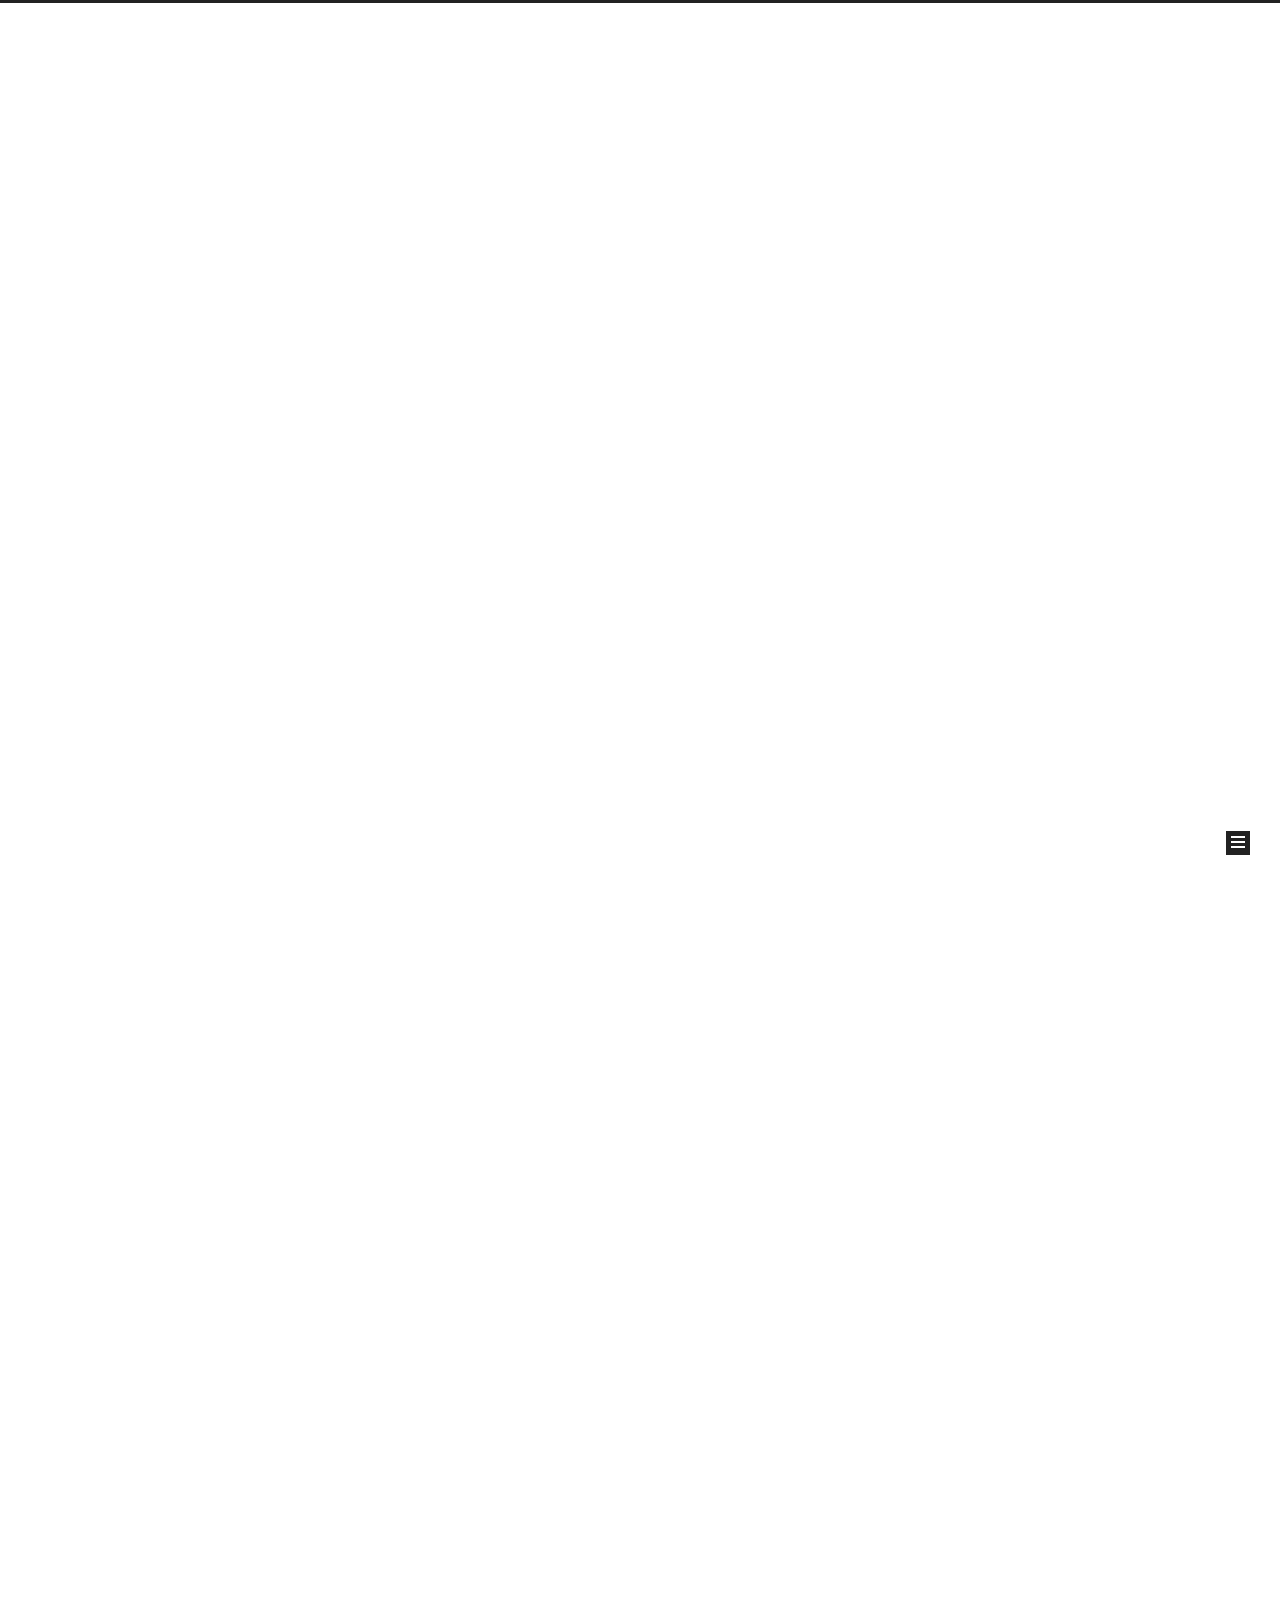
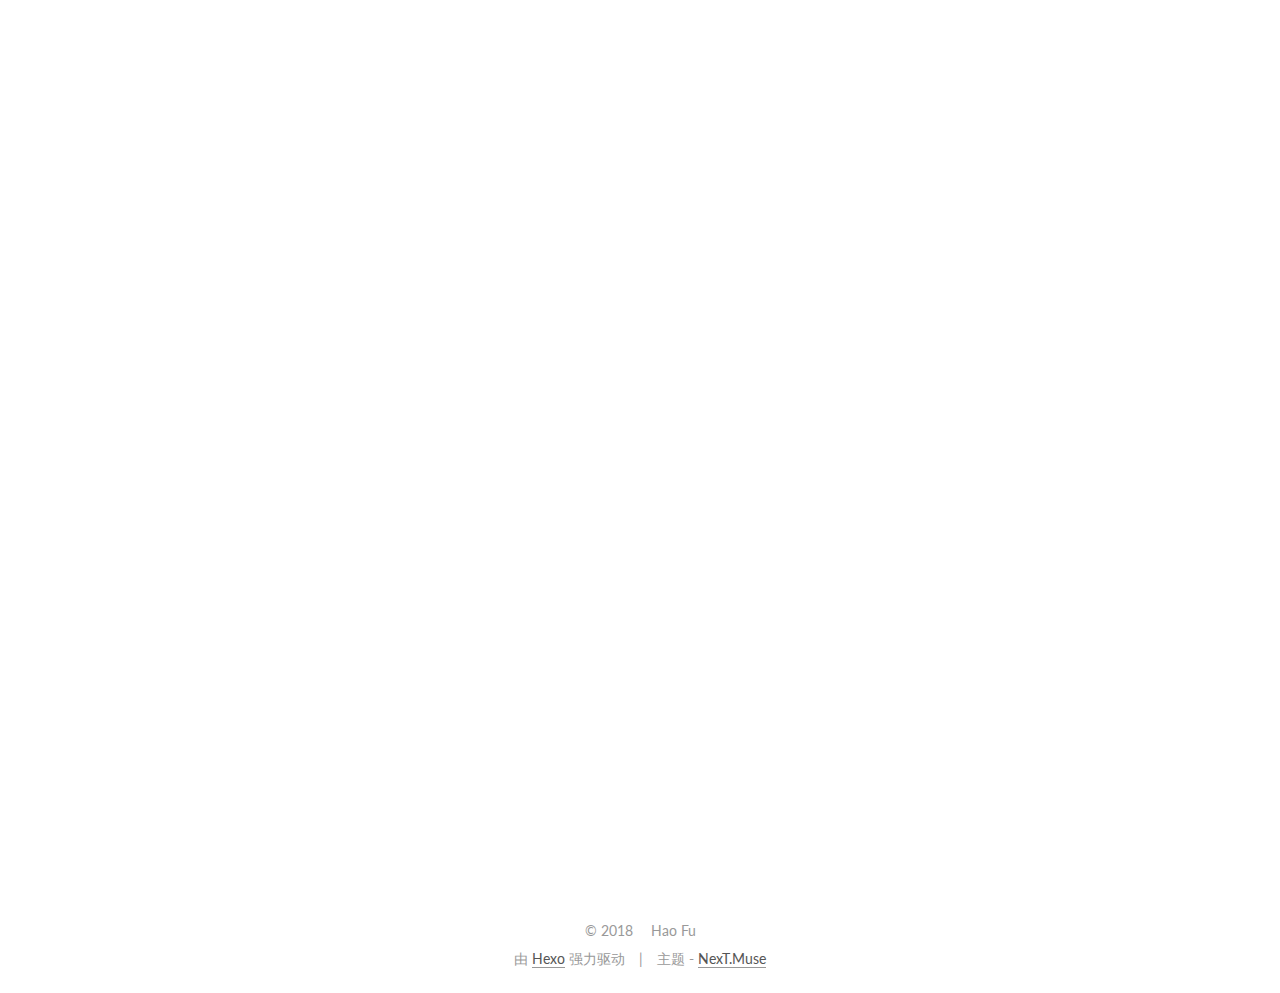
==== commit 4f68109c: "Site updated: 2018-04-07 23:20:36" ====
--- a/index.html
+++ b/index.html
@@ -5,7 +5,7 @@
   
 
 
-<html class="theme-next muse use-motion" lang="">
+<html class="theme-next muse use-motion" lang="zh-Hans">
 <head>
   <meta charset="UTF-8"/>
 <meta http-equiv="X-UA-Compatible" content="IE=edge" />
@@ -98,7 +98,7 @@
 <meta property="og:title" content="YiMao">
 <meta property="og:url" content="http://yoursite.com/index.html">
 <meta property="og:site_name" content="YiMao">
-<meta property="og:locale" content="default">
+<meta property="og:locale" content="zh-Hans">
 <meta name="twitter:card" content="summary">
 <meta name="twitter:title" content="YiMao">
 
@@ -115,7 +115,7 @@
     motion: true,
     duoshuo: {
       userId: '0',
-      author: 'Author'
+      author: '博主'
     },
     algolia: {
       applicationID: '',
@@ -153,7 +153,7 @@
 
 </head>
 
-<body itemscope itemtype="http://schema.org/WebPage" lang="default">
+<body itemscope itemtype="http://schema.org/WebPage" lang="zh-Hans">
 
   
   
@@ -203,7 +203,7 @@
             
               <i class="menu-item-icon fa fa-fw fa-home"></i> <br />
             
-            Home
+            首页
           </a>
         </li>
       
@@ -213,7 +213,7 @@
             
               <i class="menu-item-icon fa fa-fw fa-archive"></i> <br />
             
-            Archives
+            归档
           </a>
         </li>
       
@@ -223,7 +223,7 @@
             
               <i class="menu-item-icon fa fa-fw fa-tags"></i> <br />
             
-            Tags
+            标签
           </a>
         </li>
       
@@ -289,9 +289,9 @@
                 <i class="fa fa-calendar-o"></i>
               </span>
               
-                <span class="post-meta-item-text">Posted on</span>
+                <span class="post-meta-item-text">发表于</span>
               
-              <time title="Post created" itemprop="dateCreated datePublished" datetime="2018-04-07T23:09:01+08:00">
+              <time title="创建于" itemprop="dateCreated datePublished" datetime="2018-04-07T23:09:01+08:00">
                 2018-04-07
               </time>
             
@@ -438,9 +438,9 @@
                 <i class="fa fa-calendar-o"></i>
               </span>
               
-                <span class="post-meta-item-text">Posted on</span>
+                <span class="post-meta-item-text">发表于</span>
               
-              <time title="Post created" itemprop="dateCreated datePublished" datetime="2018-04-07T22:19:08+08:00">
+              <time title="创建于" itemprop="dateCreated datePublished" datetime="2018-04-07T22:19:08+08:00">
                 2018-04-07
               </time>
             
@@ -571,7 +571,7 @@
             <div class="site-state-item site-state-posts">
               <a href="/archives/">
                 <span class="site-state-item-count">2</span>
-                <span class="site-state-item-name">posts</span>
+                <span class="site-state-item-name">日志</span>
               </a>
             </div>
           
@@ -625,11 +625,11 @@
 
 
 <div class="powered-by">
-  Powered by <a class="theme-link" href="https://hexo.io">Hexo</a>
+  由 <a class="theme-link" href="https://hexo.io">Hexo</a> 强力驱动
 </div>
 
 <div class="theme-info">
-  Theme -
+  主题 -
   <a class="theme-link" href="https://github.com/iissnan/hexo-theme-next">
     NexT.Muse
   </a>
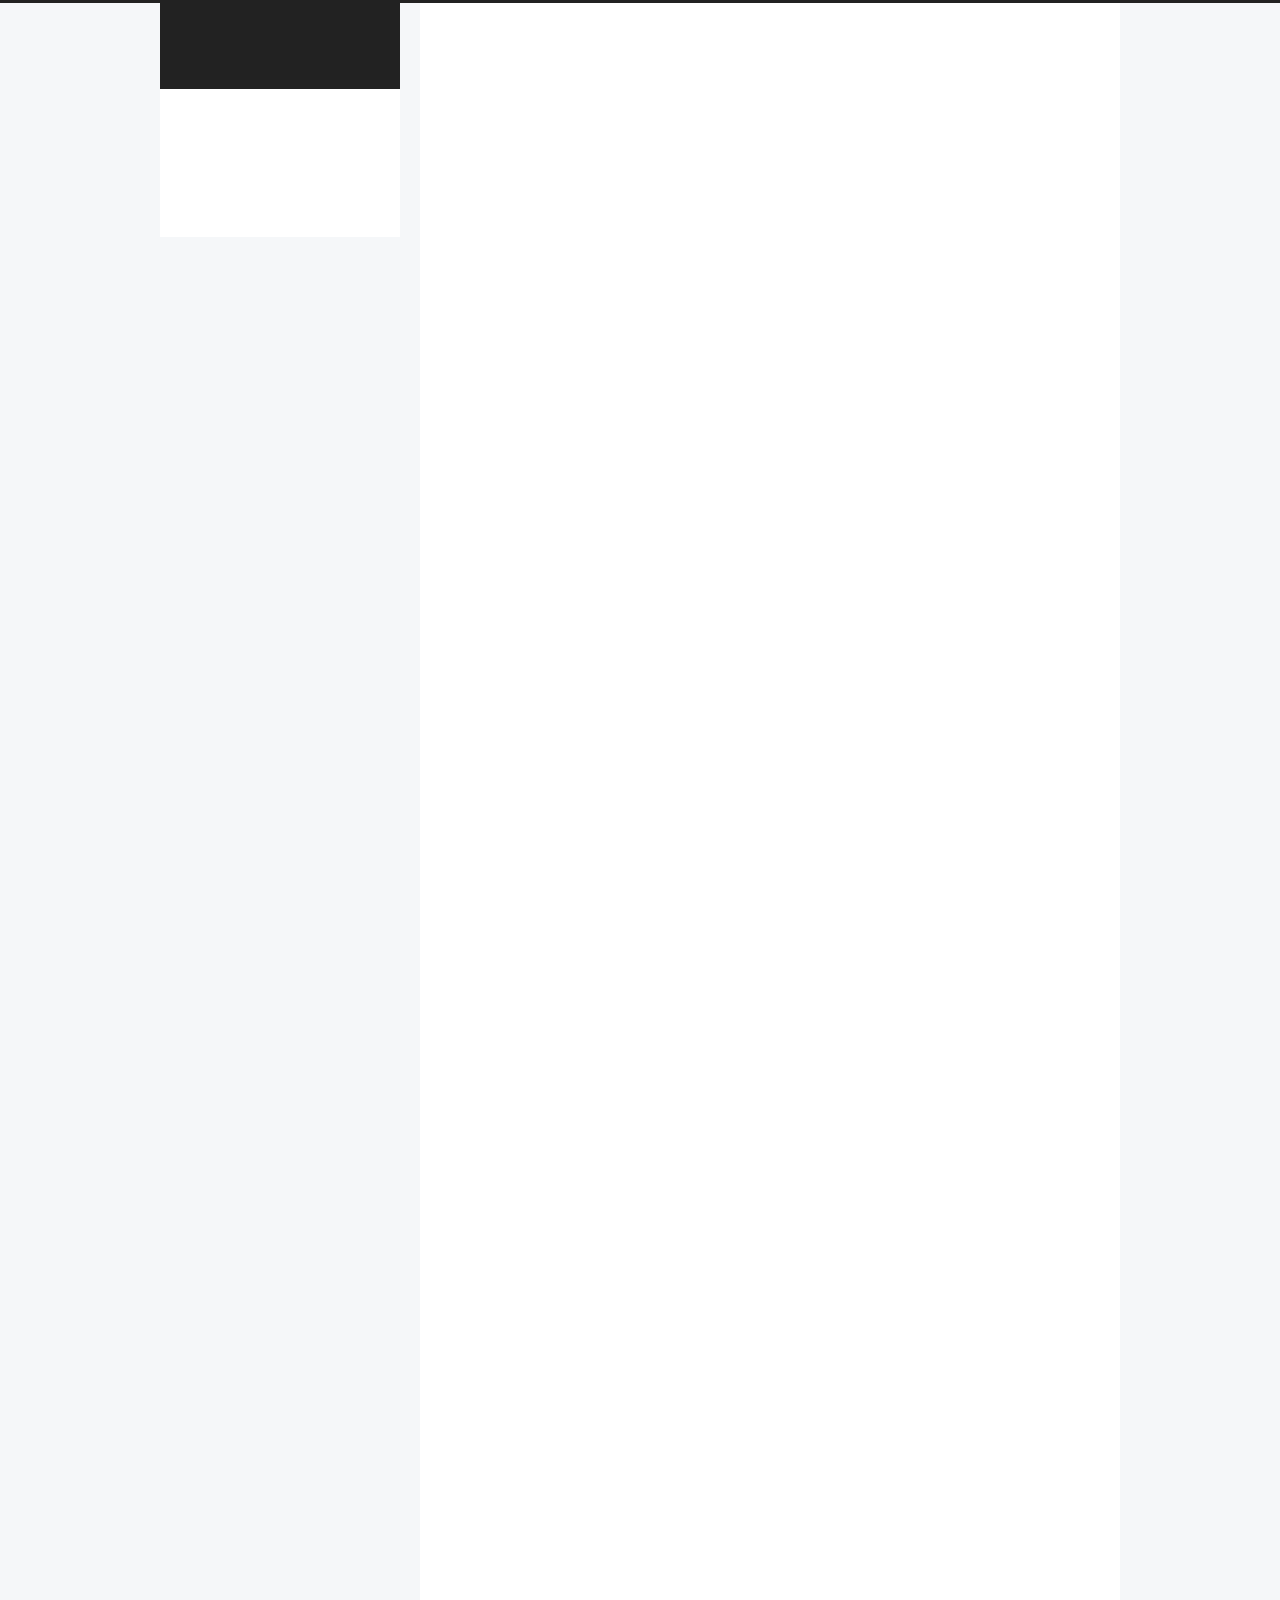
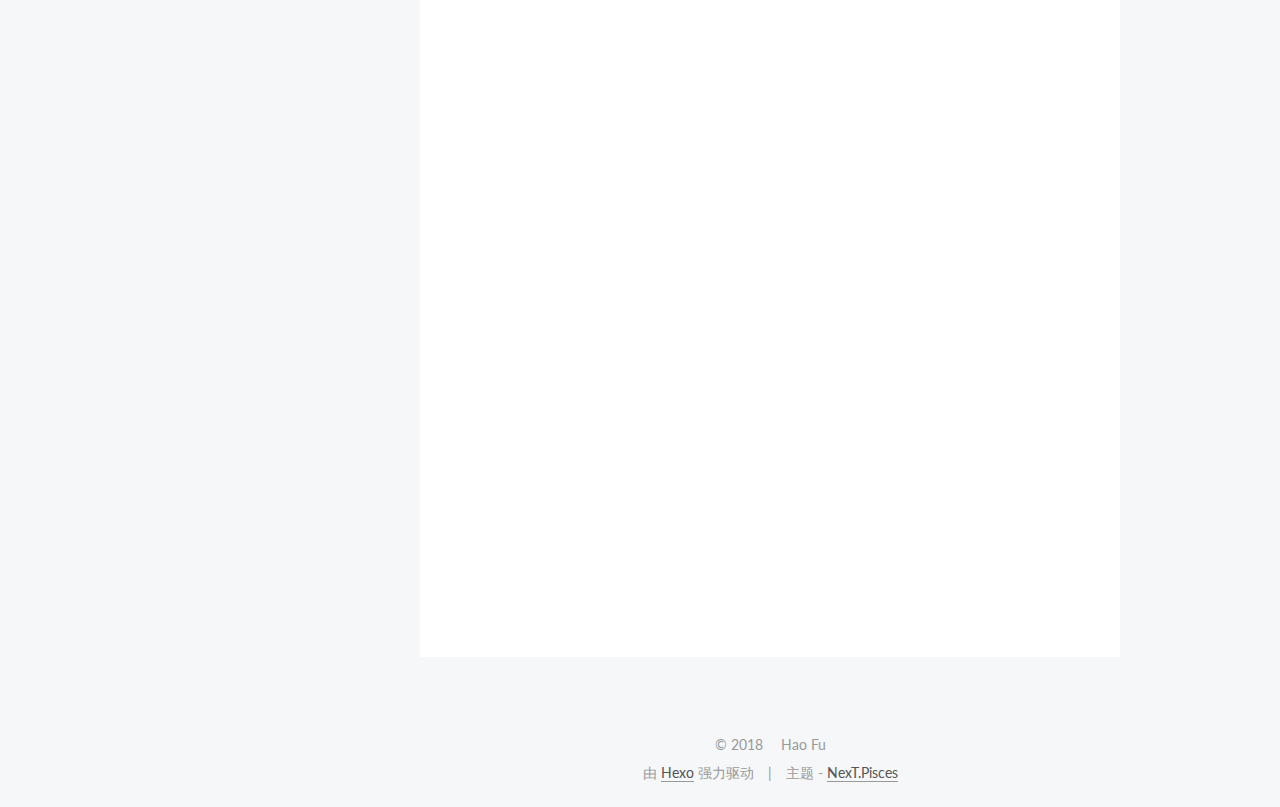
==== commit 3adac3a6: "Site updated: 2018-04-07 23:29:30" ====
--- a/index.html
+++ b/index.html
@@ -5,7 +5,7 @@
   
 
 
-<html class="theme-next muse use-motion" lang="zh-Hans">
+<html class="theme-next pisces use-motion" lang="zh-Hans">
 <head>
   <meta charset="UTF-8"/>
 <meta http-equiv="X-UA-Compatible" content="IE=edge" />
@@ -108,7 +108,7 @@
   var NexT = window.NexT || {};
   var CONFIG = {
     root: '/',
-    scheme: 'Muse',
+    scheme: 'Pisces',
     sidebar: {"position":"left","display":"post","offset":12,"offset_float":12,"b2t":false,"scrollpercent":false,"onmobile":false},
     fancybox: true,
     tabs: true,
@@ -631,7 +631,7 @@
 <div class="theme-info">
   主题 -
   <a class="theme-link" href="https://github.com/iissnan/hexo-theme-next">
-    NexT.Muse
+    NexT.Pisces
   </a>
 </div>
 
@@ -711,6 +711,13 @@
   
   
 
+
+  <script type="text/javascript" src="/js/src/affix.js?v=5.1.2"></script>
+
+  <script type="text/javascript" src="/js/src/schemes/pisces.js?v=5.1.2"></script>
+
+
+
   
     <script type="text/javascript" src="/js/src/scrollspy.js?v=5.1.2"></script>
 <script type="text/javascript" src="/js/src/post-details.js?v=5.1.2"></script>
--- a/css/main.css
+++ b/css/main.css
@@ -189,7 +189,7 @@
   font-size: 14px;
   line-height: 2;
   color: #555;
-  background: #fff;
+  background: #f5f7f9;
 }
 @media (max-width: 767px) {
   body {
@@ -639,8 +639,8 @@
 @media (min-width: 992px) {
   .full-image.full-image.full-image {
     max-width: none;
-    width: 110%;
-    margin: 25px -5%;
+    width: 118%;
+    margin: 0 -9%;
   }
 }
 .blockquote-center,
@@ -928,7 +928,7 @@
   font-size: 14px;
   color: #fff;
   background: #222;
-  border: 2px solid #222;
+  border: 2px solid #555;
   text-decoration: none;
   border-radius: 0;
   transition-property: background-color;
@@ -939,8 +939,8 @@
 .btn:hover,
 .post-button .btn:hover {
   border-color: #222;
-  color: #222;
-  background: #fff;
+  color: #fff;
+  background: #222;
 }
 .btn-bar {
   display: block;
@@ -1045,7 +1045,7 @@
   width: 24px;
   background: #222;
   font-size: 12px;
-  opacity: 1;
+  opacity: 0.6;
   color: #fff;
   cursor: pointer;
   text-align: center;
@@ -1066,7 +1066,7 @@
   }
 }
 .back-to-top.back-to-top-on {
-  bottom: 19px;
+  bottom: 30px;
 }
 .header {
   background: transparent;
@@ -1115,7 +1115,7 @@
 .site-subtitle {
   margin-top: 10px;
   font-size: 13px;
-  color: #999;
+  color: #ddd;
 }
 .use-motion .brand {
   opacity: 0;
@@ -1188,7 +1188,8 @@
   transition-timing-function: ease-in-out;
   transition-delay: 0s;
 }
-.menu .menu-item a:hover {
+.menu .menu-item a:hover,
+.menu-item-active a {
   border-bottom-color: #222;
 }
 .menu .menu-item .fa {
@@ -1525,10 +1526,10 @@
   margin-top: 50px;
 }
 .post-button .btn {
-  color: #fff;
+  color: #555;
   font-size: 14px;
-  background: #222;
-  border-radius: 0;
+  background: #fff;
+  border-radius: 2px;
   line-height: 2;
   margin: 0 4px 8px 4px;
 }
@@ -1720,20 +1721,20 @@
   display: block;
   margin: 0 auto;
   padding: 2px;
-  max-width: 96px;
+  max-width: 120px;
   height: auto;
-  border: 2px solid #333;
+  border: 1px solid #eee;
 }
 .site-author-name {
-  margin: 5px 0 0;
+  margin: 0;
   text-align: center;
-  color: #f5f5f5;
-  font-weight: normal;
+  color: #222;
+  font-weight: 600;
 }
 .site-description {
-  margin-top: 5px;
+  margin-top: 0;
   text-align: center;
-  font-size: 14px;
+  font-size: 13px;
   color: #999;
 }
 .site-state {
@@ -1745,7 +1746,7 @@
 .site-state-item {
   display: inline-block;
   padding: 0 15px;
-  border-left: 1px solid #333;
+  border-left: 1px solid #eee;
 }
 .site-state-item:first-child {
   border-left: none;
@@ -1758,11 +1759,11 @@
   text-align: center;
   color: inherit;
   font-weight: 600;
-  font-size: 18px;
+  font-size: 16px;
 }
 .site-state-item-name {
   font-size: 13px;
-  color: inherit;
+  color: #999;
 }
 .feed-link {
   margin-top: 20px;
@@ -1807,7 +1808,7 @@
   width: 4px;
   height: 4px;
   border-radius: 50%;
-  background: #9f0352;
+  background: #1fa1a2;
 }
 .links-of-blogroll {
   font-size: 13px;
@@ -1837,7 +1838,7 @@
   color: #555;
 }
 .sidebar-nav li:hover {
-  color: #f5f5f5;
+  color: #fc6423;
 }
 .page-post-detail .sidebar-nav-toc {
   padding: 0 5px;
@@ -1846,11 +1847,11 @@
   margin-left: 10px;
 }
 .sidebar-nav .sidebar-nav-active {
-  color: #87daff;
-  border-bottom-color: #87daff;
+  color: #fc6423;
+  border-bottom-color: #fc6423;
 }
 .sidebar-nav .sidebar-nav-active:hover {
-  color: #87daff;
+  color: #fc6423;
 }
 .sidebar-panel {
   display: none;
@@ -1883,12 +1884,12 @@
   transition-timing-function: ease-in-out;
   transition-delay: 0s;
   transition-property: all;
-  color: #999;
-  border-bottom-color: #555;
+  color: #666;
+  border-bottom-color: #ccc;
 }
 .post-toc ol a:hover {
-  color: #ccc;
-  border-bottom-color: #ccc;
+  color: #000;
+  border-bottom-color: #000;
 }
 .post-toc .nav-item {
   overflow: hidden;
@@ -1909,14 +1910,14 @@
   display: block;
 }
 .post-toc .nav .active > a {
-  color: #87daff;
-  border-bottom-color: #87daff;
+  color: #fc6423;
+  border-bottom-color: #fc6423;
 }
 .post-toc .nav .active-current > a {
-  color: #87daff;
+  color: #fc6423;
 }
 .post-toc .nav .active-current > a:hover {
-  color: #87daff;
+  color: #fc6423;
 }
 .footer {
   font-size: 14px;
@@ -2328,6 +2329,16 @@
   transform: translate(-50%, -50%);
   color: #ccc;
 }
+@media (min-width: 768px) and (max-width: 991px) {
+  .busuanzi-count {
+    width: auto;
+  }
+}
+@media (max-width: 767px) {
+  .busuanzi-count {
+    width: auto;
+  }
+}
 .site-uv,
 .site-pv,
 .page-pv {
@@ -2566,83 +2577,395 @@
   }
 }
 .page-post-detail .sidebar-toggle-line {
-  background: #87daff;
+  background: #fc6423;
 }
 .page-post-detail .comments {
   overflow: hidden;
 }
-@media (max-width: 767px) {
-  .header-inner,
-  .container .main-inner,
+.header {
+  position: relative;
+  margin: 0 auto;
+  width: 960px;
+}
+@media (min-width: 768px) and (max-width: 991px) {
+  .header {
+    width: auto;
+  }
+}
+@media (max-width: 767px) {
+  .header {
+    width: auto;
+  }
+}
+.header-inner {
+  position: absolute;
+  top: 0;
+  overflow: hidden;
+  padding: 0;
+  width: 240px;
+  background: #fff;
+  box-shadow: initial;
+  border-radius: initial;
+}
+@media (min-width: 1600px) {
+  .container .header-inner {
+    width: 240px;
+  }
+}
+@media (min-width: 768px) and (max-width: 991px) {
+  .header-inner {
+    position: relative;
+    width: auto;
+    border-radius: initial;
+  }
+}
+@media (max-width: 767px) {
+  .header-inner {
+    position: relative;
+    width: auto;
+    border-radius: initial;
+  }
+}
+.main:before,
+.main:after {
+  content: " ";
+  display: table;
+}
+.main:after {
+  clear: both;
+}
+@media (min-width: 768px) and (max-width: 991px) {
+  .main {
+    padding-bottom: 100px;
+  }
+}
+@media (max-width: 767px) {
+  .main {
+    padding-bottom: 100px;
+  }
+}
+.container .main-inner {
+  width: 960px;
+}
+@media (min-width: 768px) and (max-width: 991px) {
+  .container .main-inner {
+    width: auto;
+  }
+}
+@media (max-width: 767px) {
+  .container .main-inner {
+    width: auto;
+  }
+}
+.content-wrap {
+  float: right;
+  box-sizing: border-box;
+  padding: 40px;
+  width: 700px;
+  background: #fff;
+  min-height: 700px;
+  box-shadow: initial;
+  border-radius: initial;
+}
+@media (min-width: 768px) and (max-width: 991px) {
+  .content-wrap {
+    width: 100%;
+    padding: 20px;
+    border-radius: initial;
+  }
+}
+@media (max-width: 767px) {
+  .content-wrap {
+    width: 100%;
+    padding: 20px;
+    min-height: auto;
+    border-radius: initial;
+  }
+}
+.sidebar {
+  position: static;
+  float: left;
+  margin-top: 300px;
+  width: 240px;
+  background: #f5f7f9;
+  box-shadow: none;
+}
+@media (min-width: 768px) and (max-width: 991px) {
+  .sidebar {
+    display: none;
+  }
+}
+@media (max-width: 767px) {
+  .sidebar {
+    display: none;
+  }
+}
+.sidebar-toggle {
+  display: none;
+}
+.footer-inner {
+  width: 960px;
+  padding-left: 260px;
+}
+@media (min-width: 768px) and (max-width: 991px) {
   .footer-inner {
     width: auto;
-  }
-}
-embed {
-  display: block;
-  margin: 0px auto 25px auto;
-}
-.custom-logo .site-meta-headline {
-  text-align: center;
-}
-.custom-logo .brand {
+    padding-left: 0 !important;
+    padding-right: 0 !important;
+  }
+}
+@media (max-width: 767px) {
+  .footer-inner {
+    width: auto;
+    padding-left: 0 !important;
+    padding-right: 0 !important;
+  }
+}
+.sidebar-position-right .header-inner {
+  right: 0;
+}
+.sidebar-position-right .content-wrap {
+  float: left;
+}
+.sidebar-position-right .sidebar {
+  float: right;
+}
+.sidebar-position-right .footer-inner {
+  padding-left: 0;
+  padding-right: 260px;
+}
+.site-brand-wrapper {
+  position: relative;
+}
+.site-meta {
+  padding: 20px 0;
+  color: #fff;
+  background: #222;
+}
+@media (min-width: 768px) and (max-width: 991px) {
+  .site-meta {
+    box-shadow: 0 0 16px rgba(0,0,0,0.5);
+  }
+}
+@media (max-width: 767px) {
+  .site-meta {
+    box-shadow: 0 0 16px rgba(0,0,0,0.5);
+  }
+}
+.brand {
+  padding: 0;
   background: none;
 }
-.custom-logo .site-title {
-  margin: 10px auto 0;
-  font-size: 24px;
-  color: #222;
-}
-.custom-logo .site-title a {
-  border: none;
-}
-.custom-logo-image {
-  margin: 0 auto;
-  padding: 5px;
-  max-width: 150px;
-  background: #fff;
-}
-@media (max-width: 767px) {
-  .site-nav {
-    position: absolute;
-    left: 0;
-    top: 52px;
-    margin: 0;
-    width: 100%;
-    padding: 0;
-    background: #fff;
-    border-bottom: 1px solid #ddd;
-    z-index: 1;
-  }
-}
-@media (max-width: 767px) {
-  .menu {
-    text-align: left;
-  }
-}
-@media (max-width: 767px) {
-  .menu .menu-item {
-    display: block;
-    margin: 0 10px;
-    vertical-align: top;
-  }
-}
-@media (max-width: 767px) {
-  .menu .menu-item br {
-    display: none;
-  }
-}
-@media (max-width: 767px) {
-  .menu .menu-item a {
-    padding: 5px 10px;
-  }
-}
-.menu .menu-item .fa {
-  margin-right: 0;
+.brand:hover {
+  color: #fff;
+}
+.site-subtitle {
+  margin: 10px 10px 0;
+  font-weight: initial;
 }
 .site-search form {
   display: none;
 }
+.site-nav {
+  border-top: none;
+}
+@media (min-width: 768px) and (max-width: 991px) {
+  .site-nav {
+    display: none !important;
+  }
+}
+@media (min-width: 768px) and (max-width: 991px) {
+  .site-nav-on {
+    display: block !important;
+  }
+}
+.menu .menu-item {
+  display: block;
+  margin: 0;
+}
+.menu .menu-item a {
+  position: relative;
+  box-sizing: border-box;
+  padding: 5px 20px;
+  text-align: left;
+  line-height: inherit;
+  transition-property: background-color;
+  transition-duration: 0.2s;
+  transition-timing-function: ease-in-out;
+  transition-delay: 0s;
+}
+.menu .menu-item a:hover,
+.menu-item-active a {
+  background: #f9f9f9;
+  border-bottom-color: #fff;
+}
+.menu .menu-item br {
+  display: none;
+}
+.menu-item-active a:after {
+  content: " ";
+  position: absolute;
+  top: 50%;
+  margin-top: -3px;
+  right: 15px;
+  width: 6px;
+  height: 6px;
+  border-radius: 50%;
+  background-color: #bbb;
+}
+.btn-bar {
+  background-color: #fff;
+}
+.site-nav-toggle {
+  left: 20px;
+  top: 50%;
+  -webkit-transform: translateY(-50%);
+  -webkit-transform: translateY(-50%);
+  -moz-transform: translateY(-50%);
+  -ms-transform: translateY(-50%);
+  -o-transform: translateY(-50%);
+  transform: translateY(-50%);
+}
+@media (min-width: 768px) and (max-width: 991px) {
+  .site-nav-toggle {
+    display: block;
+  }
+}
+.use-motion .sidebar .motion-element {
+  opacity: 1;
+}
+.sidebar {
+  display: none;
+  right: auto;
+  bottom: auto;
+  -webkit-transform: none;
+}
+.sidebar-inner {
+  box-sizing: border-box;
+  width: 240px;
+  color: #555;
+  background: #fff;
+  box-shadow: initial;
+  border-radius: initial;
+}
+.sidebar-inner.affix {
+  position: fixed;
+  top: 12px;
+}
+.site-overview {
+  margin: 0 2px;
+  text-align: left;
+}
+.site-author:before,
+.site-author:after {
+  content: " ";
+  display: table;
+}
+.site-author:after {
+  clear: both;
+}
+.sidebar a {
+  color: #555;
+}
+.sidebar a:hover {
+  color: #222;
+}
+.links-of-author-item a:before {
+  display: none;
+}
+.links-of-author-item a {
+  border-bottom: none;
+  text-decoration: underline;
+}
+.feed-link {
+  border-top: 1px dotted #ccc;
+  border-bottom: 1px dotted #ccc;
+  text-align: center;
+}
+.feed-link a {
+  display: block;
+  color: #fc6423;
+  border: none;
+}
+.feed-link a:hover {
+  background: none;
+  color: #e34603;
+}
+.feed-link a:hover i {
+  color: #e34603;
+}
+.links-of-author:before,
+.links-of-author:after {
+  content: " ";
+  display: table;
+}
+.links-of-author:after {
+  clear: both;
+}
+.links-of-author-item {
+  margin: 5px 0 0;
+  width: 50%;
+}
+.links-of-author-item a {
+  box-sizing: border-box;
+  display: inline-block;
+  margin-right: 0;
+  margin-bottom: 0;
+  padding: 0 5px;
+  overflow: hidden;
+  white-space: nowrap;
+  text-overflow: ellipsis;
+}
+.links-of-author-item a {
+  display: block;
+  text-decoration: none;
+}
+.links-of-author-item a:hover {
+  border-radius: 4px;
+  background: #eee;
+}
+.links-of-author-item .fa {
+  margin-right: 2px;
+  font-size: 16px;
+}
+.links-of-author-item .fa-globe {
+  font-size: 15px;
+}
+.links-of-blogroll {
+  margin-top: 20px;
+  padding: 3px 0 0;
+  border-top: 1px dotted #ccc;
+}
+.links-of-blogroll-title {
+  margin-top: 0;
+}
+.links-of-blogroll-item {
+  padding: 0;
+}
+.links-of-blogroll-inline:before,
+.links-of-blogroll-inline:after {
+  content: " ";
+  display: table;
+}
+.links-of-blogroll-inline:after {
+  clear: both;
+}
 .links-of-blogroll-inline .links-of-blogroll-item {
-  display: inline-block;
-}
+  margin: 5px 0 0;
+  width: 50%;
+}
+.links-of-blogroll-inline .links-of-blogroll-item a {
+  box-sizing: border-box;
+  display: inline-block;
+  margin-right: 0;
+  margin-bottom: 0;
+  padding: 0 5px;
+  overflow: hidden;
+  white-space: nowrap;
+  text-overflow: ellipsis;
+}
+@media (max-width: 767px) {
+  .post-body {
+    text-align: justify;
+  }
+}
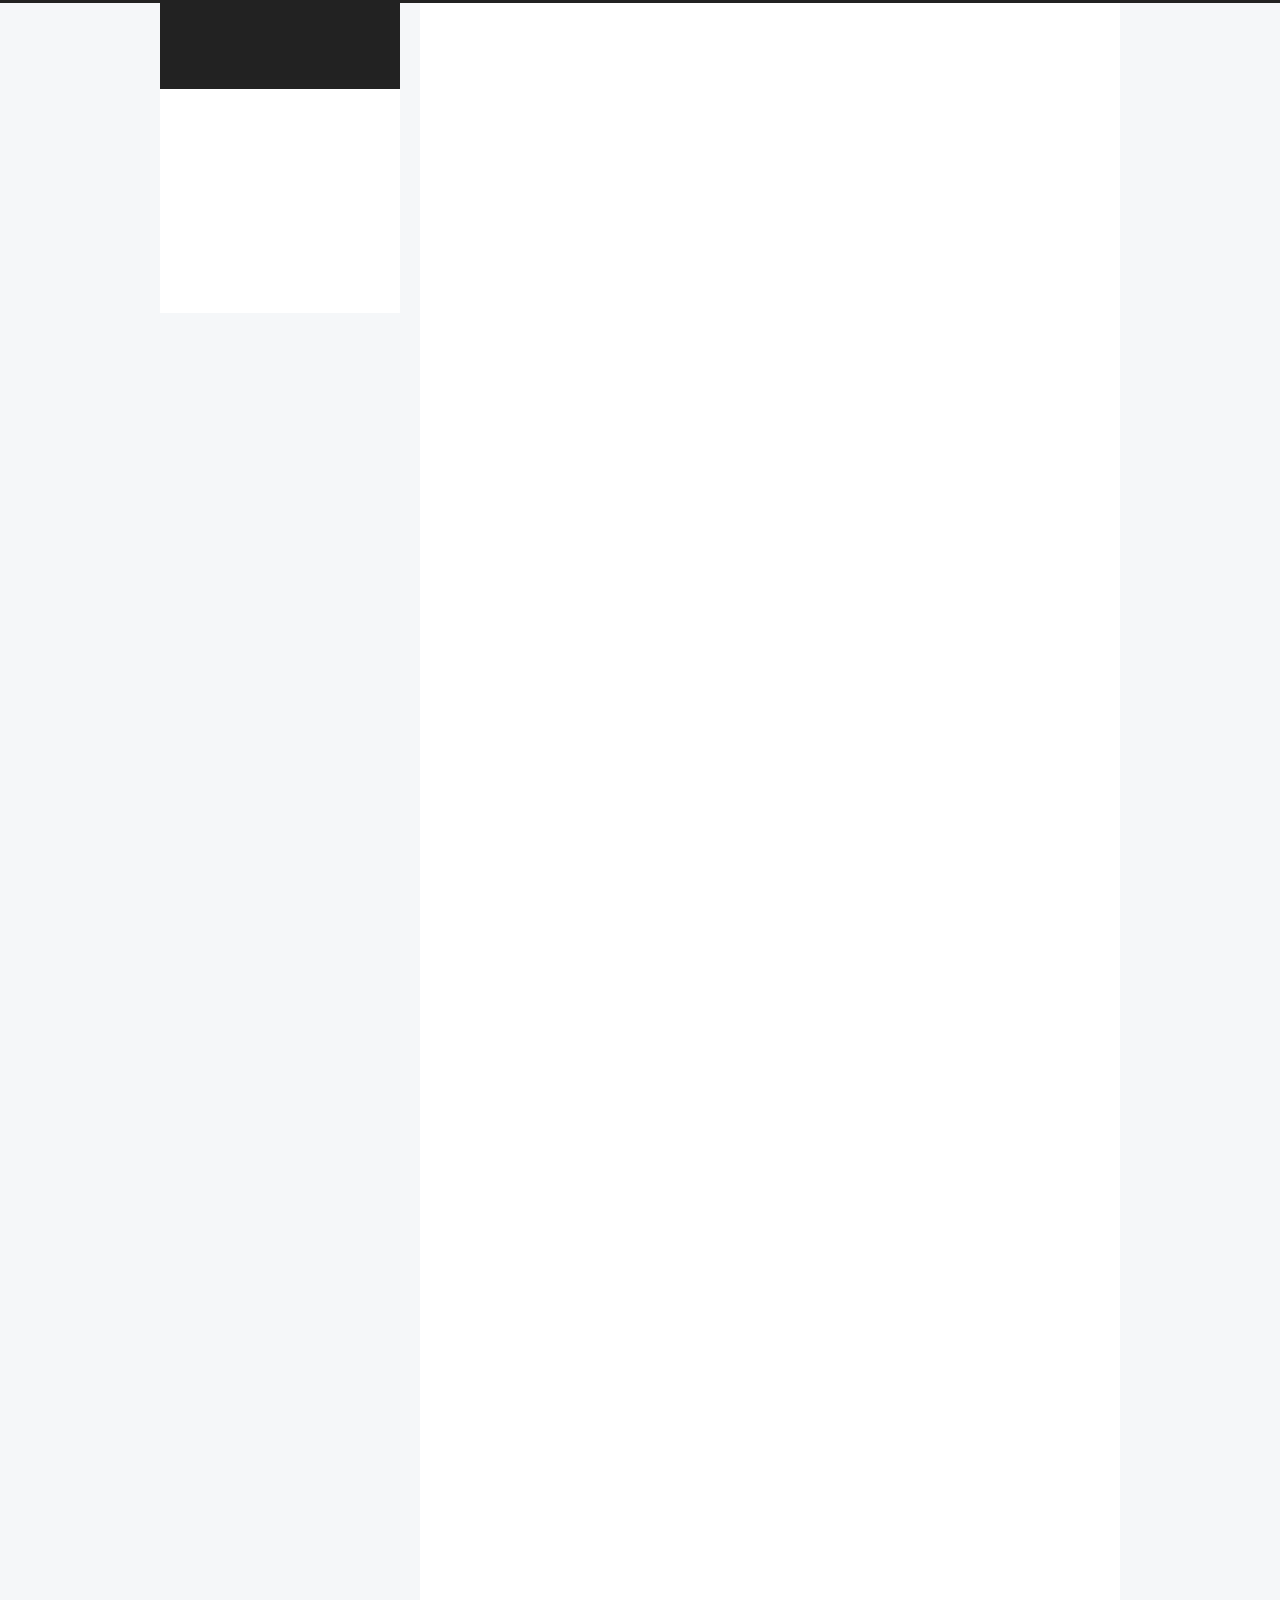
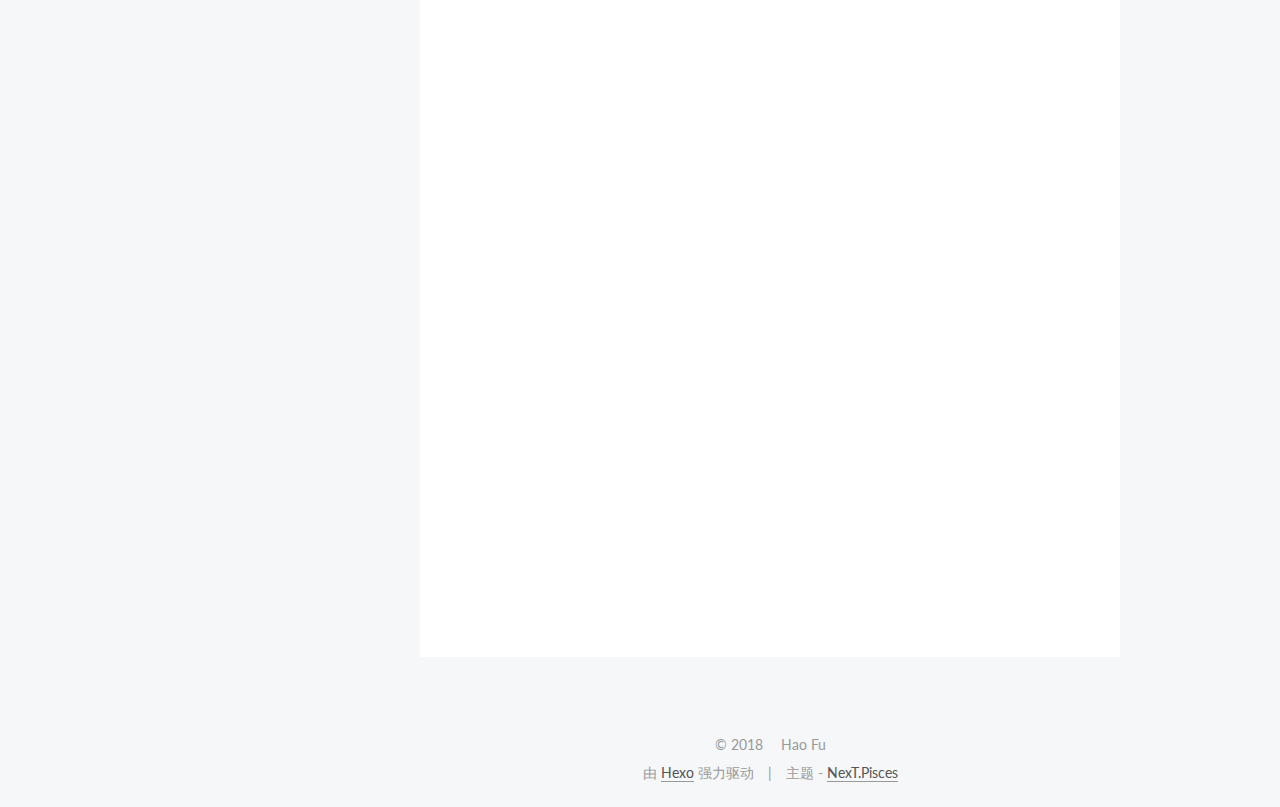
==== commit 721113f9: "Site updated: 2018-04-07 23:40:05" ====
--- a/index.html
+++ b/index.html
@@ -109,7 +109,7 @@
   var CONFIG = {
     root: '/',
     scheme: 'Pisces',
-    sidebar: {"position":"left","display":"post","offset":12,"offset_float":12,"b2t":false,"scrollpercent":false,"onmobile":false},
+    sidebar: {"position":"left","display":"always","offset":12,"offset_float":12,"b2t":false,"scrollpercent":false,"onmobile":false},
     fancybox: true,
     tabs: true,
     motion: true,
@@ -204,6 +204,26 @@
               <i class="menu-item-icon fa fa-fw fa-home"></i> <br />
             
             首页
+          </a>
+        </li>
+      
+        
+        <li class="menu-item menu-item-categories">
+          <a href="/categories/" rel="section">
+            
+              <i class="menu-item-icon fa fa-fw fa-th"></i> <br />
+            
+            分类
+          </a>
+        </li>
+      
+        
+        <li class="menu-item menu-item-about">
+          <a href="/about/" rel="section">
+            
+              <i class="menu-item-icon fa fa-fw fa-user"></i> <br />
+            
+            关于
           </a>
         </li>
       
--- a/css/main.css
+++ b/css/main.css
@@ -1808,7 +1808,7 @@
   width: 4px;
   height: 4px;
   border-radius: 50%;
-  background: #1fa1a2;
+  background: #cfbdcb;
 }
 .links-of-blogroll {
   font-size: 13px;
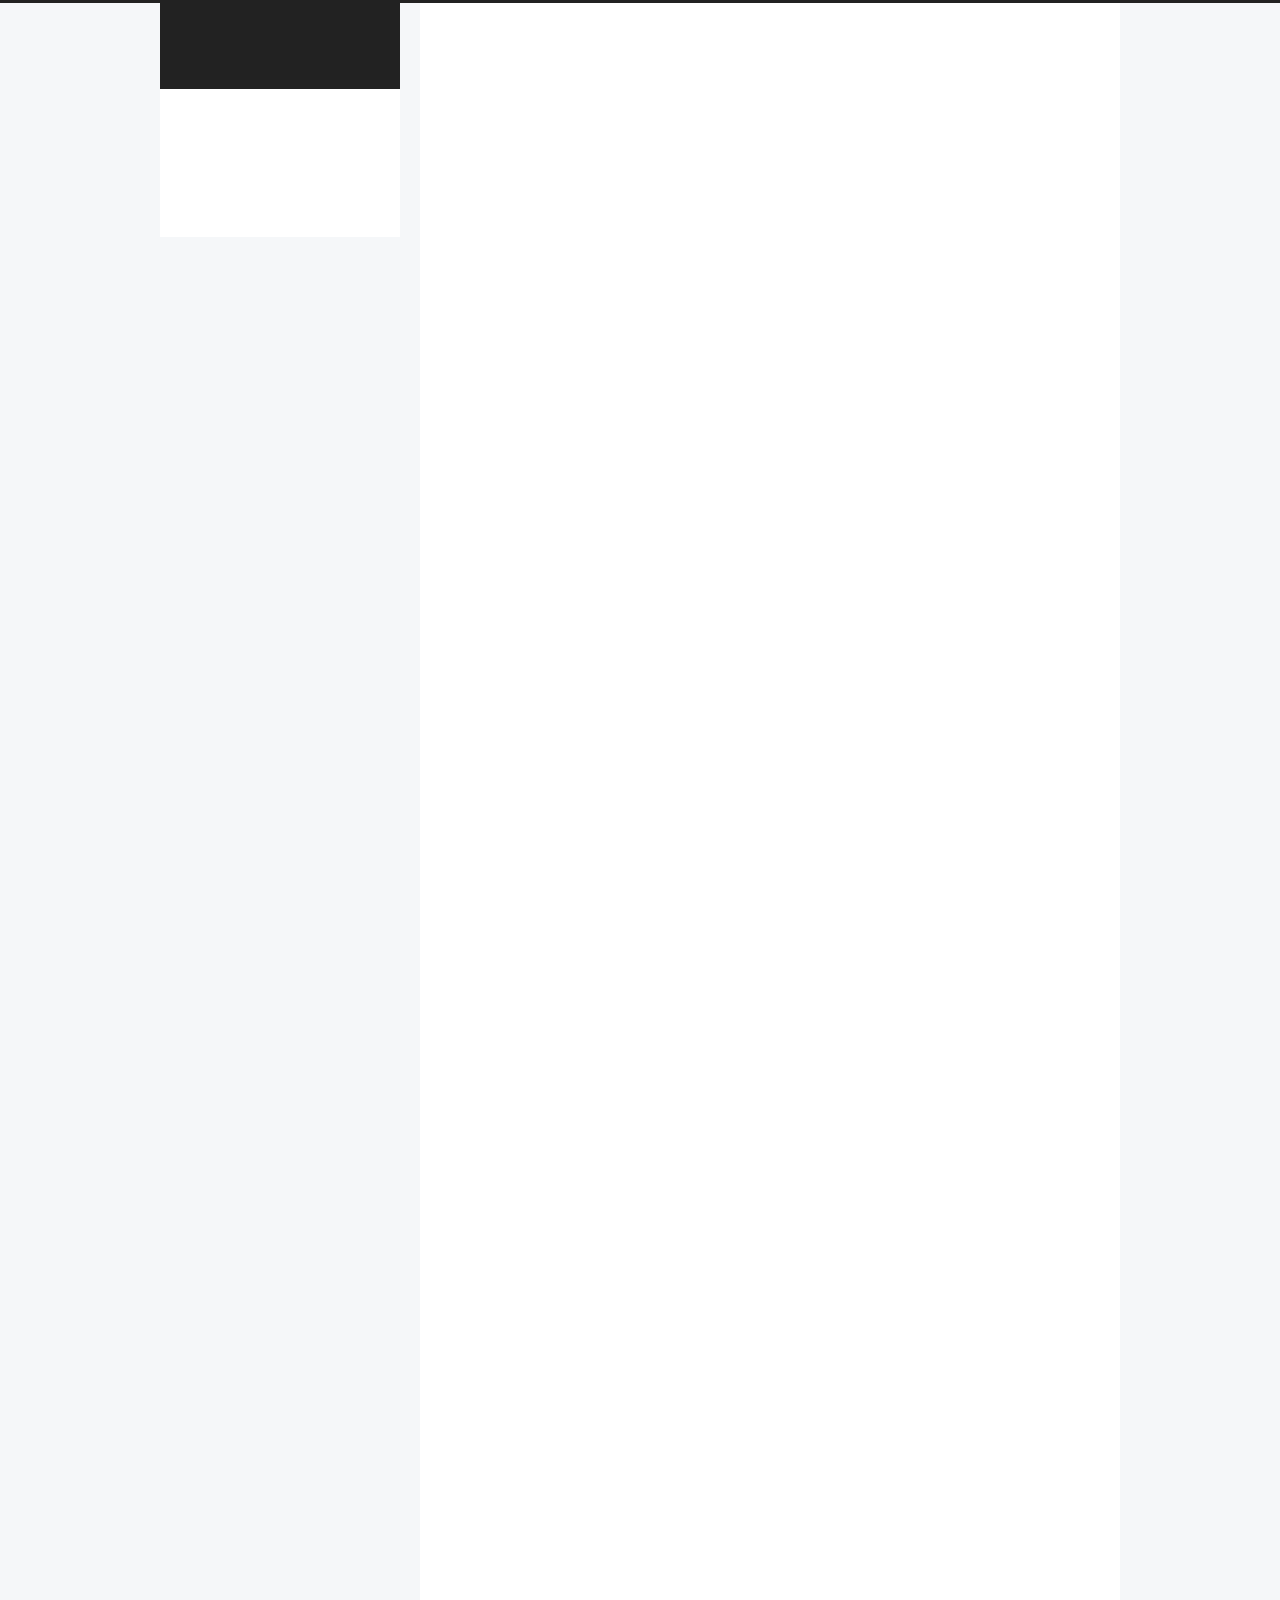
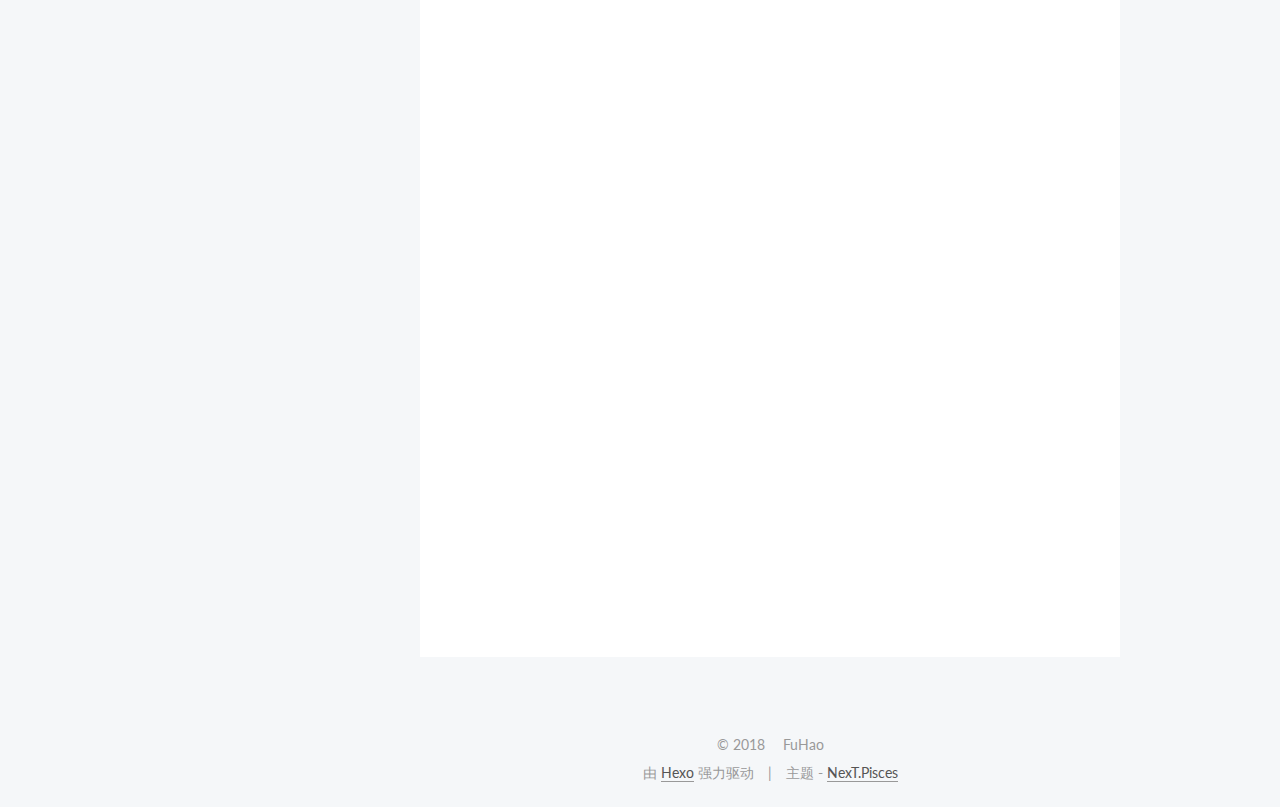
==== commit cae0597d: "Site updated: 2018-04-07 23:49:29" ====
--- a/index.html
+++ b/index.html
@@ -94,13 +94,16 @@
 
 
 
+<meta name="description" content="Simple notes">
 <meta property="og:type" content="website">
-<meta property="og:title" content="YiMao">
+<meta property="og:title" content="FuHao&#39;s Notes">
 <meta property="og:url" content="http://yoursite.com/index.html">
-<meta property="og:site_name" content="YiMao">
+<meta property="og:site_name" content="FuHao&#39;s Notes">
+<meta property="og:description" content="Simple notes">
 <meta property="og:locale" content="zh-Hans">
 <meta name="twitter:card" content="summary">
-<meta name="twitter:title" content="YiMao">
+<meta name="twitter:title" content="FuHao&#39;s Notes">
+<meta name="twitter:description" content="Simple notes">
 
 
 
@@ -135,7 +138,7 @@
 
 
 
-  <title>YiMao</title>
+  <title>FuHao's Notes</title>
   
 
 
@@ -173,7 +176,7 @@
     <div class="custom-logo-site-title">
       <a href="/"  class="brand" rel="start">
         <span class="logo-line-before"><i></i></span>
-        <span class="site-title">YiMao</span>
+        <span class="site-title">FuHao's Notes</span>
         <span class="logo-line-after"><i></i></span>
       </a>
     </div>
@@ -208,26 +211,6 @@
         </li>
       
         
-        <li class="menu-item menu-item-categories">
-          <a href="/categories/" rel="section">
-            
-              <i class="menu-item-icon fa fa-fw fa-th"></i> <br />
-            
-            分类
-          </a>
-        </li>
-      
-        
-        <li class="menu-item menu-item-about">
-          <a href="/about/" rel="section">
-            
-              <i class="menu-item-icon fa fa-fw fa-user"></i> <br />
-            
-            关于
-          </a>
-        </li>
-      
-        
         <li class="menu-item menu-item-archives">
           <a href="/archives/" rel="section">
             
@@ -283,13 +266,13 @@
     <link itemprop="mainEntityOfPage" href="http://yoursite.com/2018/04/07/git命令/">
 
     <span hidden itemprop="author" itemscope itemtype="http://schema.org/Person">
-      <meta itemprop="name" content="Hao Fu">
+      <meta itemprop="name" content="FuHao">
       <meta itemprop="description" content="">
       <meta itemprop="image" content="/images/avatar.gif">
     </span>
 
     <span hidden itemprop="publisher" itemscope itemtype="http://schema.org/Organization">
-      <meta itemprop="name" content="YiMao">
+      <meta itemprop="name" content="FuHao's Notes">
     </span>
 
     
@@ -432,13 +415,13 @@
     <link itemprop="mainEntityOfPage" href="http://yoursite.com/2018/04/07/hello-world/">
 
     <span hidden itemprop="author" itemscope itemtype="http://schema.org/Person">
-      <meta itemprop="name" content="Hao Fu">
+      <meta itemprop="name" content="FuHao">
       <meta itemprop="description" content="">
       <meta itemprop="image" content="/images/avatar.gif">
     </span>
 
     <span hidden itemprop="publisher" itemscope itemtype="http://schema.org/Organization">
-      <meta itemprop="name" content="YiMao">
+      <meta itemprop="name" content="FuHao's Notes">
     </span>
 
     
@@ -579,10 +562,10 @@
         <div class="site-author motion-element" itemprop="author" itemscope itemtype="http://schema.org/Person">
           <img class="site-author-image" itemprop="image"
                src="/images/avatar.gif"
-               alt="Hao Fu" />
-          <p class="site-author-name" itemprop="name">Hao Fu</p>
+               alt="FuHao" />
+          <p class="site-author-name" itemprop="name">FuHao</p>
            
-              <p class="site-description motion-element" itemprop="description"></p>
+              <p class="site-description motion-element" itemprop="description">Simple notes</p>
           
         </div>
         <nav class="site-state motion-element">
@@ -606,6 +589,41 @@
 
         <div class="links-of-author motion-element">
           
+            
+              <span class="links-of-author-item">
+                <a href="https://github.com/fuhaodev" target="_blank" title="GitHub">
+                  
+                    <i class="fa fa-fw fa-github"></i>
+                  
+                    
+                      GitHub
+                    
+                </a>
+              </span>
+            
+              <span class="links-of-author-item">
+                <a href="https://twitter.com/" target="_blank" title="Twitter">
+                  
+                    <i class="fa fa-fw fa-twitter"></i>
+                  
+                    
+                      Twitter
+                    
+                </a>
+              </span>
+            
+              <span class="links-of-author-item">
+                <a href="https://weibo.com/2331749633/profile?topnav=1&wvr=6" target="_blank" title="微博">
+                  
+                    <i class="fa fa-fw fa-weibo"></i>
+                  
+                    
+                      微博
+                    
+                </a>
+              </span>
+            
+          
         </div>
 
         
@@ -640,7 +658,7 @@
   <span class="with-love">
     <i class="fa fa-heart"></i>
   </span>
-  <span class="author" itemprop="copyrightHolder">Hao Fu</span>
+  <span class="author" itemprop="copyrightHolder">FuHao</span>
 </div>
 
 
--- a/css/main.css
+++ b/css/main.css
@@ -1808,7 +1808,7 @@
   width: 4px;
   height: 4px;
   border-radius: 50%;
-  background: #cfbdcb;
+  background: #1a6f78;
 }
 .links-of-blogroll {
   font-size: 13px;
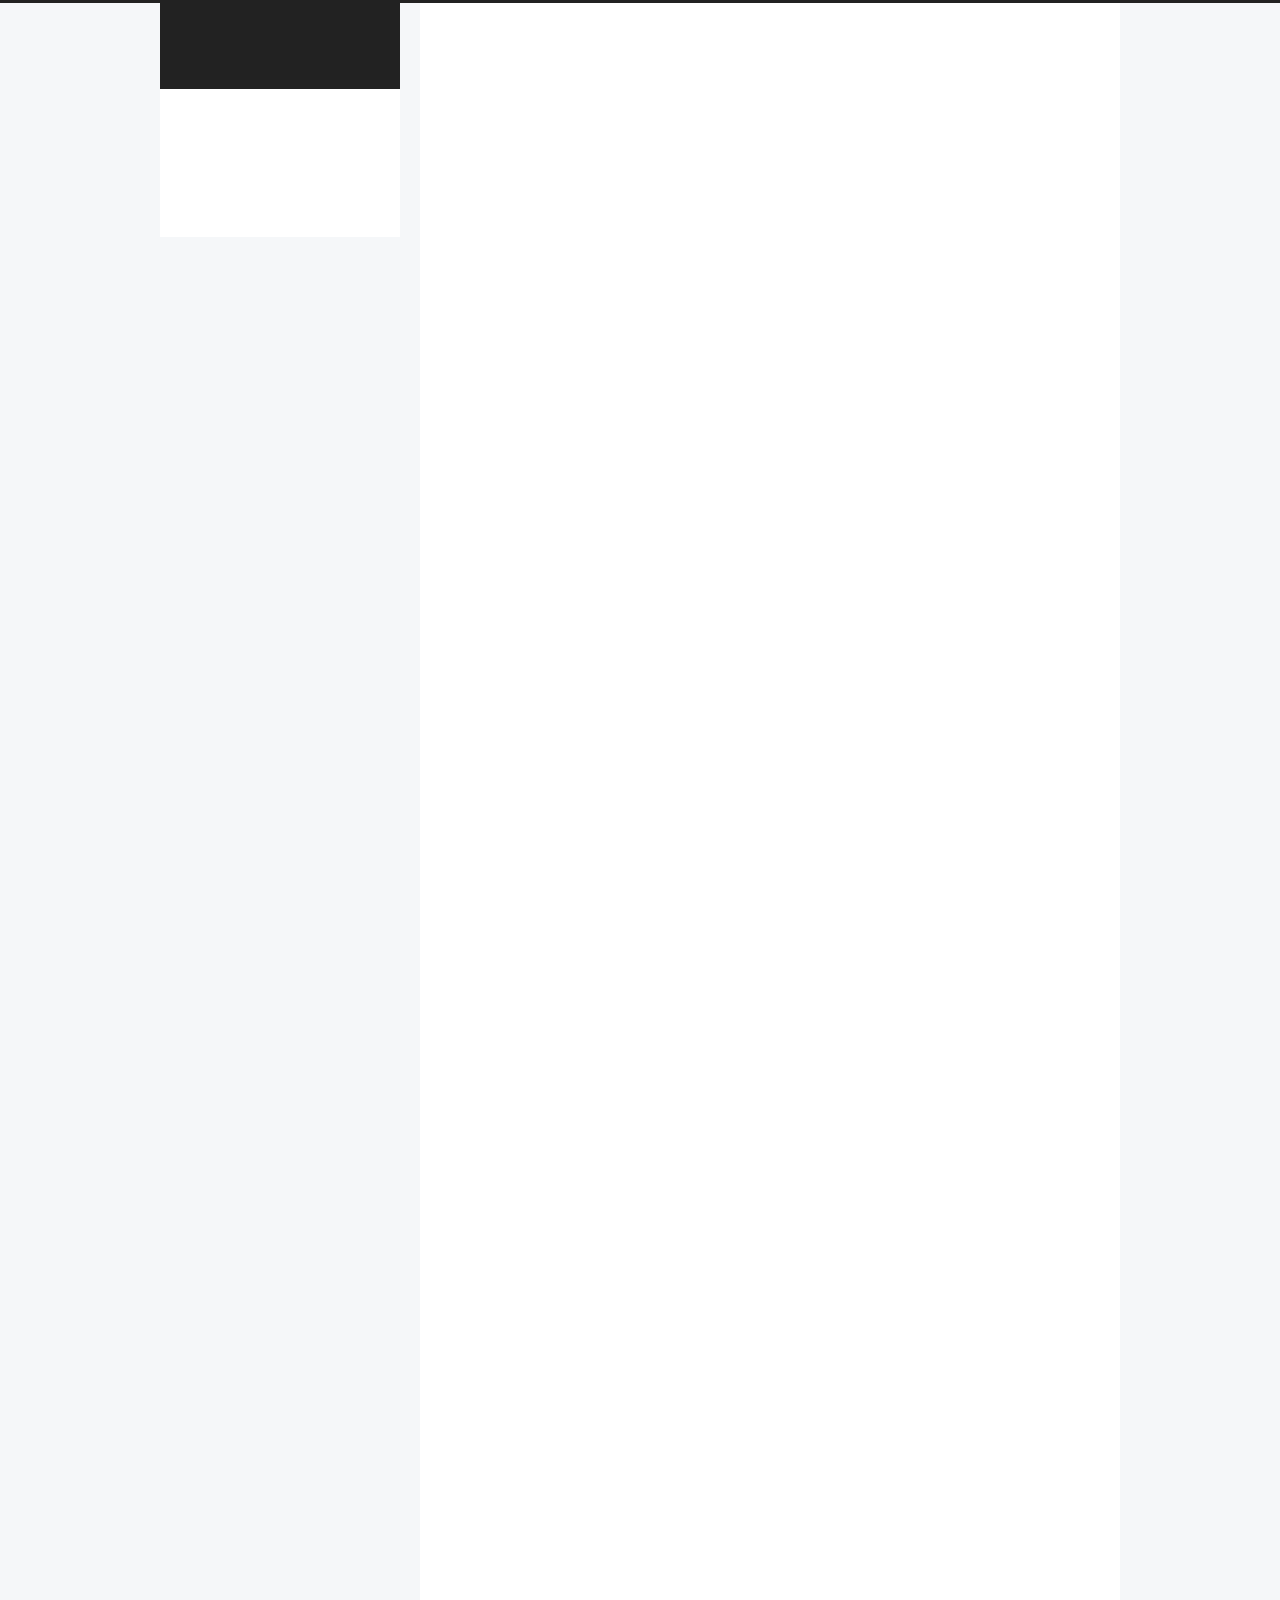
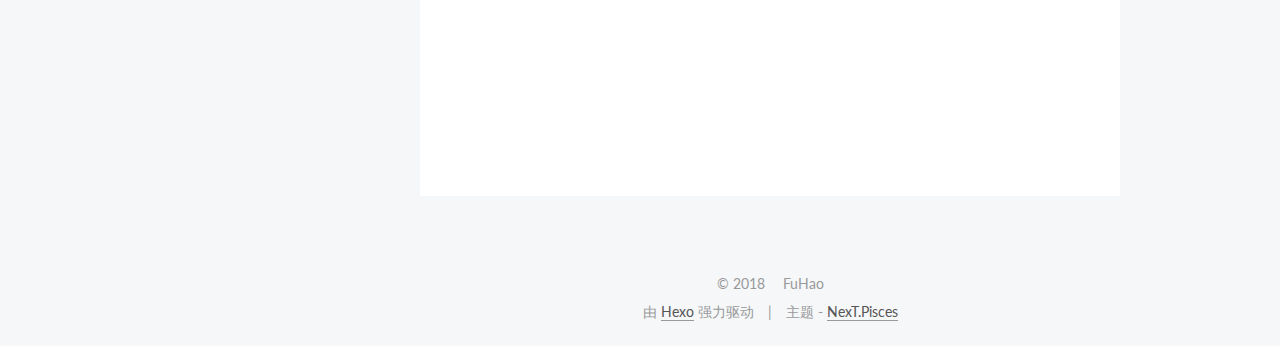
==== commit 5f6d5b39: "Site updated: 2018-04-07 23:52:57" ====
--- a/index.html
+++ b/index.html
@@ -333,8 +333,7 @@
 
       
         
-          
-            <h2 id="git命令"><a href="#git命令" class="headerlink" title="git命令"></a>git命令</h2><ul>
+          <h2 id="git命令"><a href="#git命令" class="headerlink" title="git命令"></a>git命令</h2><ul>
 <li>git stash          # save uncommitted changes</li>
 <li>git stash list     # list stashed changes in this git</li>
 <li>git show stash@{0} # see the last stash </li>
@@ -345,27 +344,14 @@
 <li>git cherry-pick <commit></commit></li>
 <li>git tag -a v1.0.10 -m “version v1.0.10” 打标签</li>
 <li>git push origin v1.0.10 将本地标签push到远程</li>
-<li>git tag -d v1.0.10 删除本地标签</li>
-<li>git push origin –delete v1.0.10 删除远程标签</li>
-<li>git branch -d [分支名] 删除本地分支</li>
-<li>git branch -D [分支名] 强制删除本地分支</li>
-<li>git push [远程名] :[分支名] 删除远程分支</li>
-<li>git show [commit-hash-id] 查看某次commit的log信息</li>
-<li>git log -p [filename] 查看某个文件的修改历史</li>
-<li>git log -p -2 查看最近两次的log</li>
-<li><p>git remote set-url origin [url] 修改远程仓库地址</p>
-</li>
-<li><p>查看个人提交代码的行数变化</p>
-  <figure class="highlight plain"><table><tr><td class="gutter"><pre><span class="line">1</span><br></pre></td><td class="code"><pre><span class="line">git log --author=&quot;fuhao&quot; --since=1.year.ago --pretty=tformat: --numstat | awk &apos;&#123; add += $1; subs += $2; loc += $1 - $2 &#125; END &#123; printf &quot;added lines: %s, removed lines: %s, total lines: %s\n&quot;, add, subs, loc &#125;&apos; -</span><br></pre></td></tr></table></figure>
-</li>
-<li><p>提交数统计</p>
-  <figure class="highlight plain"><table><tr><td class="gutter"><pre><span class="line">1</span><br></pre></td><td class="code"><pre><span class="line">git log --oneline | wc -l</span><br></pre></td></tr></table></figure>
-</li>
-<li><p>查看每个人增删改查的行数变化</p>
-  <figure class="highlight plain"><table><tr><td class="gutter"><pre><span class="line">1</span><br></pre></td><td class="code"><pre><span class="line">git log --format=&apos;%aN&apos; | sort -u | while read name; do echo -en &quot;$name\t&quot;; git log --author=&quot;$name&quot; --pretty=tformat: --numstat | awk &apos;&#123; add += $1; subs += $2; loc += $1 - $2 &#125; END &#123; printf &quot;added lines: %s, removed lines: %s, total lines: %s\n&quot;, add, subs, loc &#125;&apos; -; done</span><br></pre></td></tr></table></figure></li>
-</ul>
-
-          
+<li>git tag -d v1.0.10 删除本地标签
+          <!--noindex-->
+          <div class="post-button text-center">
+            <a class="btn" href="/2018/04/07/git命令/#more" rel="contents">
+              阅读全文 &raquo;
+            </a>
+          </div>
+          <!--/noindex-->
         
       
     </div>
@@ -623,6 +609,17 @@
                 </a>
               </span>
             
+              <span class="links-of-author-item">
+                <a href="https://www.zhihu.com/people/yimao-10/activities" target="_blank" title="知乎">
+                  
+                    <i class="fa fa-fw fa-globe"></i>
+                  
+                    
+                      知乎
+                    
+                </a>
+              </span>
+            
           
         </div>
 
--- a/css/main.css
+++ b/css/main.css
@@ -1808,7 +1808,7 @@
   width: 4px;
   height: 4px;
   border-radius: 50%;
-  background: #1a6f78;
+  background: #a41fff;
 }
 .links-of-blogroll {
   font-size: 13px;
